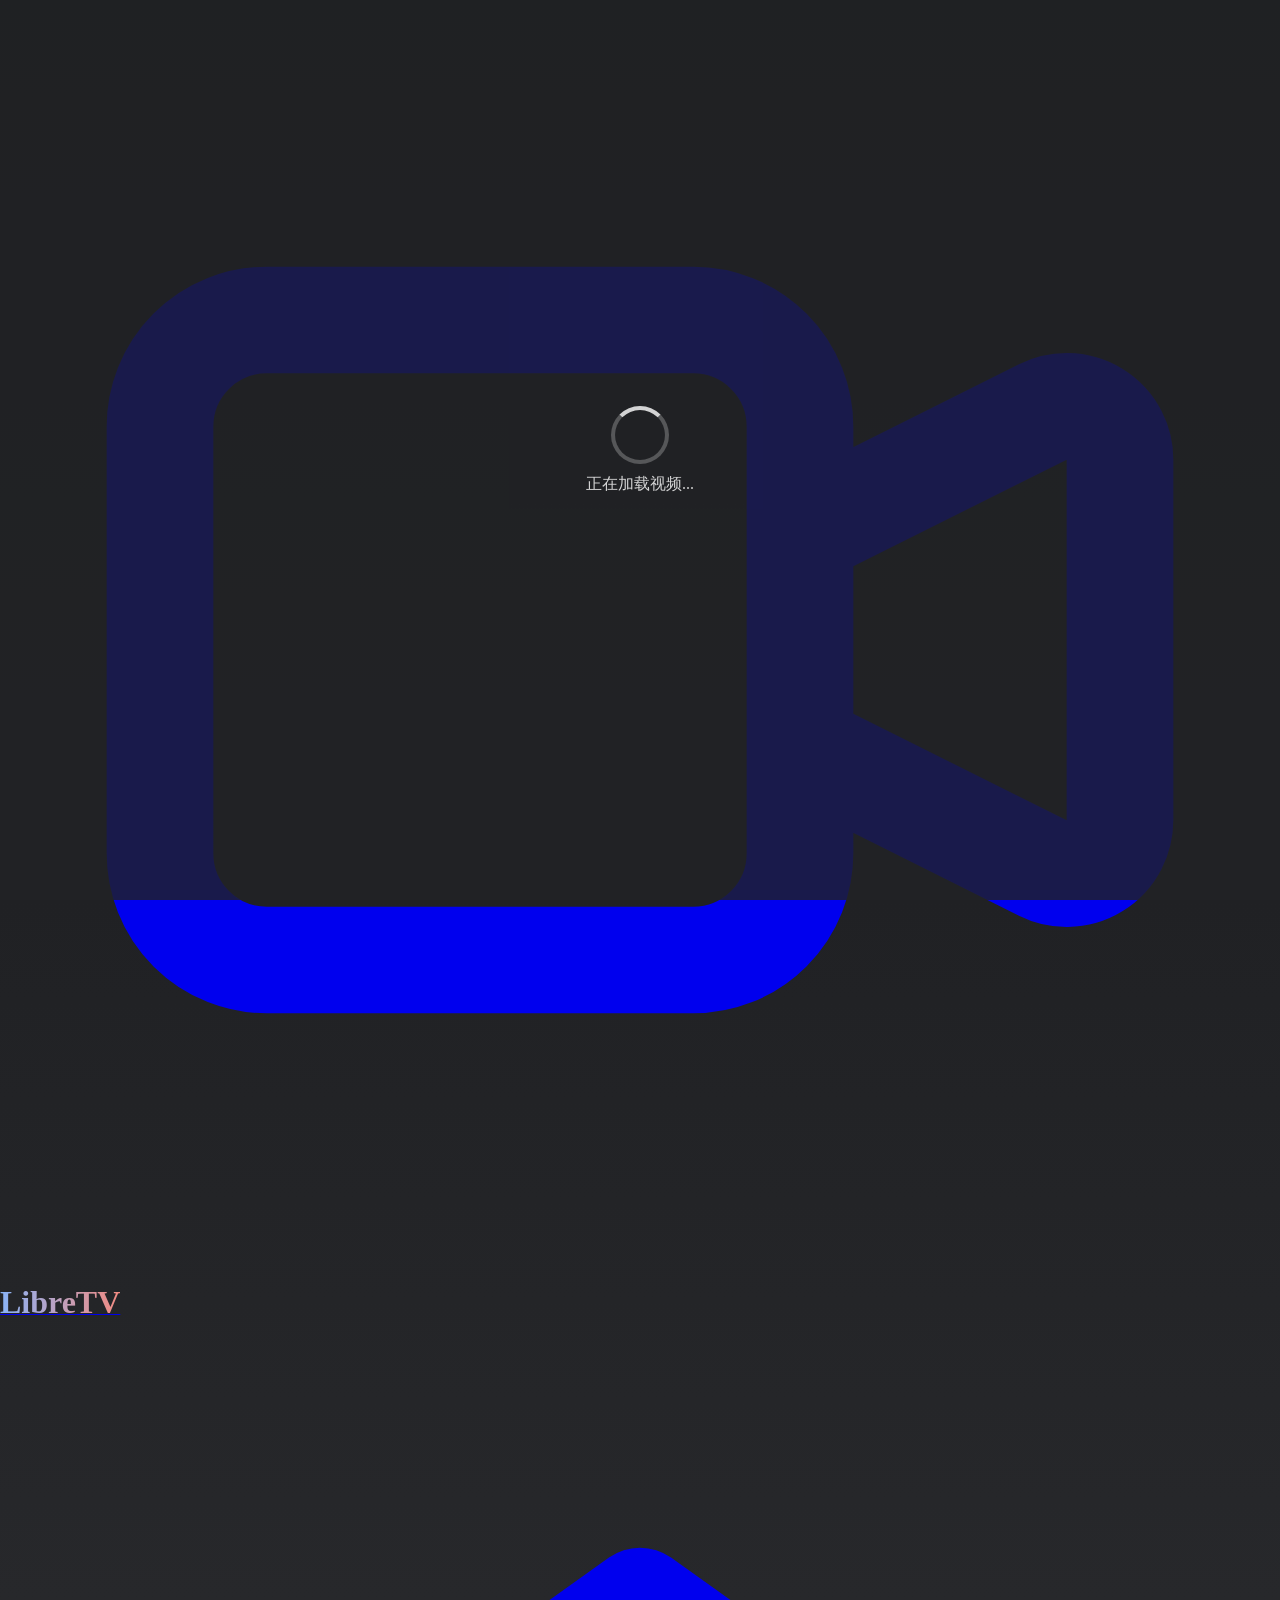
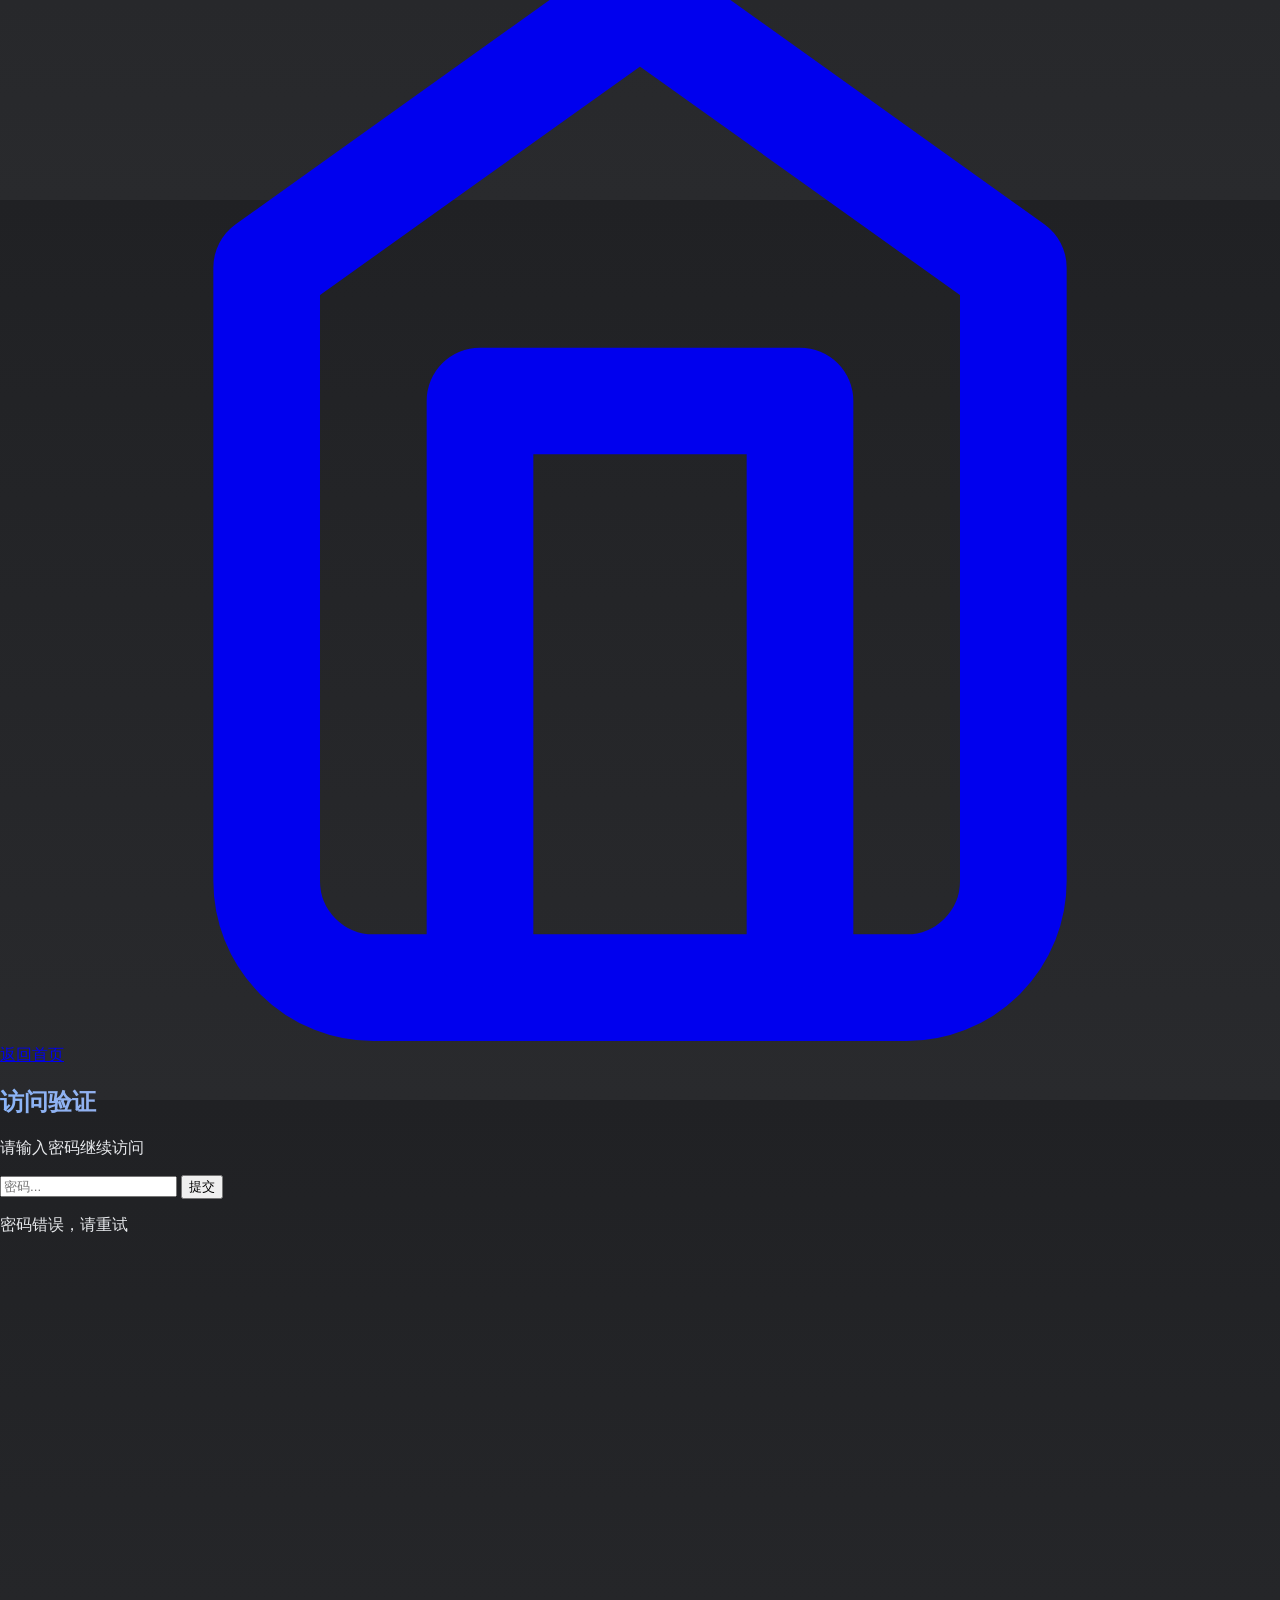
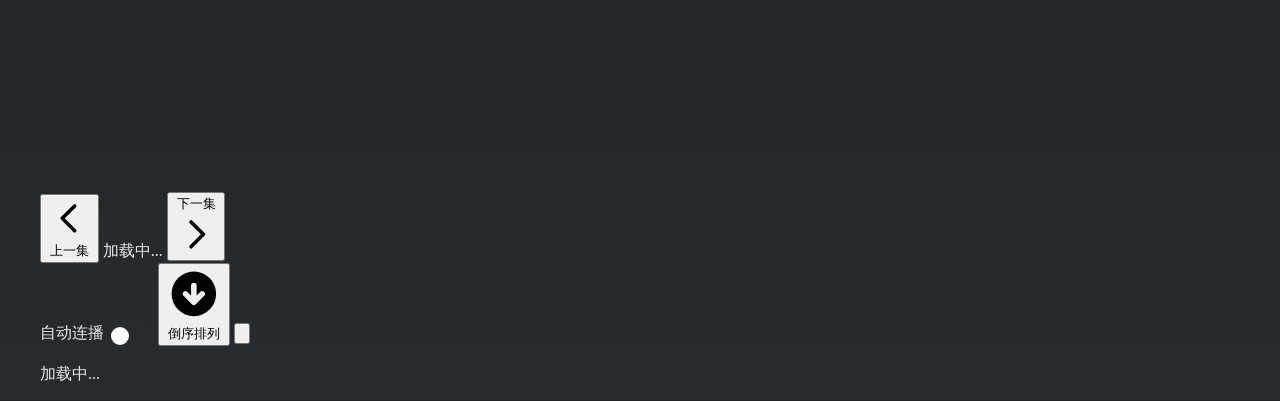
==== player.html @ 6b61e3d5 "merge: 合并 205250510" ====
<!DOCTYPE html>
<html lang="zh">

<head>
    <meta charset="UTF-8">
    <meta name="viewport" content="width=device-width, initial-scale=1.0">
    <title>LibreTV 播放器</title>

    <!-- Favicon -->
    <link rel="icon" href="https://images.icon-icons.com/38/PNG/512/retrotv_5520.png">
    <link rel="apple-touch-icon" href="https://images.icon-icons.com/38/PNG/512/retrotv_5520.png">
    <link rel="manifest" href="manifest.json">

    <script src="libs/tailwindcss.min.js"></script>
    <link rel="stylesheet" href="css/styles.css">
    <style>
        body,
        html {
            margin: 0;
            padding: 0;
            width: 100%;
            height: 100%;
            color: var(--text-color);
        }

        .player-container {
            width: 100%;
            max-width: 1200px;
            margin: 0 auto;
        }

        #player {
            width: 100%;
            height: 60vh;
            /* 视频播放器高度 */
        }

        .loading-container {
            position: absolute;
            top: 0;
            left: 0;
            right: 0;
            bottom: 0;
            display: flex;
            align-items: center;
            justify-content: center;
            background-color: var(--secondary-color);
            opacity: 0.8;
            color: white;
            z-index: 100;
            flex-direction: column;
        }

        .loading-spinner {
            width: 50px;
            height: 50px;
            border: 4px solid rgba(255, 255, 255, 0.3);
            border-radius: 50%;
            border-top-color: white;
            animation: spin 1s ease-in-out infinite;
            margin-bottom: 10px;
        }

        @keyframes spin {
            to {
                transform: rotate(360deg);
            }
        }

        .error-container {
            position: absolute;
            top: 0;
            left: 0;
            right: 0;
            bottom: 0;
            display: none;
            align-items: center;
            justify-content: center;
            background-color: var(--secondary-color);
            opacity: 0.8;
            color: white;
            z-index: 100;
            flex-direction: column;
            text-align: center;
            padding: 1rem;
        }

        .error-icon {
            font-size: 48px;
            margin-bottom: 10px;
        }

        .episode-active {
            background-color: #3b82f6 !important;
            border-color: #60a5fa !important;
        }

        .episode-grid {
            max-height: 30vh;
            overflow-y: auto;
            padding: 1rem 0;
        }

        .switch {
            position: relative;
            display: inline-block;
            width: 46px;
            height: 24px;
        }

        .switch input {
            opacity: 0;
            width: 0;
            height: 0;
        }

        .slider {
            position: absolute;
            cursor: pointer;
            top: 0;
            left: 0;
            right: 0;
            bottom: 0;
            background-color: var(--card-gradient-start);
            transition: .4s;
            border-radius: 24px;
        }

        .slider:before {
            position: absolute;
            content: "";
            height: 18px;
            width: 18px;
            left: 3px;
            bottom: 3px;
            background-color: white;
            transition: .4s;
            border-radius: 50%;
        }

        input:checked+.slider {
            background-color: var(--primary-color);
        }

        input:checked+.slider:before {
            transform: translateX(22px);
        }

        /* 添加快捷键提示样式 */
        .shortcut-hint {
            position: fixed;
            top: 50%;
            left: 50%;
            transform: translate(-50%, -50%);
            background-color: var(--secondary-color);
            opacity: 0.9;
            color: var(--text-color);
            padding: 1rem 2rem;
            border-radius: 0.5rem;
            font-size: 1.5rem;
            display: flex;
            align-items: center;
            gap: 0.5rem;
            z-index: 1000;
            opacity: 0;
            transition: opacity 0.3s ease;
        }

        .shortcut-hint.show {
            opacity: 1;
        }

        /* 原生全屏时，播放器容器铺满 */
        .player-container:-webkit-full-screen,
        .player-container:fullscreen {
            position: fixed;
            top: 0;
            left: 0;
            width: 100vw;
            height: 100vh;
            z-index: 10000;
            background-color: #000;
        }

        .player-container:-webkit-full-screen #player,
        .player-container:fullscreen #player {
            width: 100%;
            height: 100%;
        }
    </style>
</head>

<body class="page-bg">
    <header class="bg-[#111] p-4 flex items-center border-b border-[#333] gap-2 player-header">
        <div class="flex items-center min-w-0">
            <a href="/" class="flex items-center min-w-0">
                <svg class="w-8 h-8 mr-2 text-[#00ccff] logo-icon" fill="none" stroke="currentColor"
                    viewBox="0 0 24 24">
                    <path stroke-linecap="round" stroke-linejoin="round" stroke-width="2"
                        d="M15 10l4.553-2.276A1 1 0 0121 8.618v6.764a1 1 0 01-1.447.894L15 14M5 18h8a2 2 0 002-2V8a2 2 0 00-2-2H5a2 2 0 00-2 2v8a2 2 0 002 2z">
                    </path>
                </svg>
                <h1 class="text-xl font-bold gradient-text logo-text">LibreTV</h1>
            </a>
        </div>
        <h2 id="videoTitle"
            class="text-xl font-semibold flex-1 text-center overflow-x-auto whitespace-nowrap truncate custom-title-scroll">
        </h2>
        <a href="/"
            class="px-4 py-2 bg-[#222] hover:bg-[#333] border border-[#333] rounded-lg transition-colors flex items-center min-w-0 home-btn">
            <svg xmlns="http://www.w3.org/2000/svg" class="w-5 h-5 mr-1" viewBox="0 0 24 24" fill="none"
                stroke="currentColor" stroke-width="2" stroke-linecap="round" stroke-linejoin="round">
                <path d="M19 21V9.5l-7-5-7 5V21a2 2 0 0 0 2 2h10a2 2 0 0 0 2-2z" />
                <path d="M9 22V12h6v10" />
            </svg>
            <span class="home-btn-text">返回首页</span>
        </a>
    </header>

    <!-- 密码验证弹窗 -->
    <div id="passwordModal"
        class="fixed inset-0 bg-black/95 hidden items-center justify-center z-[65] transition-opacity duration-300">
        <div class="bg-[#111] p-8 rounded-lg w-11/12 max-w-md border border-[#333] max-h-[90vh] flex flex-col">
            <div class="flex justify-between items-center mb-6 flex-none">
                <h2 class="text-2xl font-bold gradient-text">访问验证</h2>
            </div>
            <div class="mb-6">
                <p class="text-gray-300 mb-4">请输入密码继续访问</p>
                <form id="passwordForm" onsubmit="handlePasswordSubmit(); return false;">
                    <input type="text" name="username" id="username" autocomplete="username" style="display:none"
                        tabindex="-1" aria-hidden="true">
                    <input type="password" id="passwordInput"
                        class="w-full bg-[#111] border border-[#333] text-white px-4 py-3 rounded-lg focus:outline-none focus:border-white transition-colors"
                        placeholder="密码..." autocomplete="new-password">
                    <button id="passwordSubmitBtn" type="submit"
                        class="mt-4 w-full bg-blue-600 hover:bg-blue-700 text-white px-4 py-2 rounded">提交</button>
                </form>
                <p id="passwordError" class="text-red-500 mt-2 hidden">密码错误，请重试</p>
            </div>
        </div>
    </div>

    <main class="container mx-auto px-4 py-4">
        <!-- 视频播放区 -->
        <div id="playerContainer" class="player-container">
            <div class="relative">
                <div id="player"></div>
                <div class="loading-container" id="loading">
                    <div class="loading-spinner"></div>
                    <div>正在加载视频...</div>
                </div>
                <div class="error-container" id="error">
                    <div class="error-icon">⚠️</div>
                    <div id="error-message">视频加载失败</div>
                    <div style="margin-top: 10px; font-size: 14px; color: #aaa;">请尝试其他视频源或稍后重试</div>
                </div>
            </div>
        </div>

        <!-- 集数导航 -->
        <div class="player-container">
            <div class="flex justify-between items-center my-4">
                <button onclick="playPreviousEpisode()" id="prevButton"
                    class="px-4 py-2 bg-[var(--card-gradient-start)] hover:bg-[var(--card-gradient-end)] border border-[var(--border-color)] rounded-lg transition-colors">
                    <svg class="w-5 h-5 inline-block" fill="none" stroke="currentColor" viewBox="0 0 24 24">
                        <path stroke-linecap="round" stroke-linejoin="round" stroke-width="2" d="M15 19l-7-7 7-7">
                        </path>
                    </svg>
                    上一集
                </button>
                <span class="text-gray-400" id="episodeInfo">加载中...</span>
                <button onclick="playNextEpisode()" id="nextButton"
                    class="px-4 py-2 bg-[var(--card-gradient-start)] hover:bg-[var(--card-gradient-end)] border border-[var(--border-color)] rounded-lg transition-colors">
                    下一集
                    <svg class="w-5 h-5 inline-block" fill="none" stroke="currentColor" viewBox="0 0 24 24">
                        <path stroke-linecap="round" stroke-linejoin="round" stroke-width="2" d="M9 5l7 7-7 7"></path>
                    </svg>
                </button>
            </div>
        </div>

        <!-- 添加自动播放开关和排序按钮 -->
        <div class="player-container">
            <div class="flex justify-end items-center mb-4 gap-2">
                <span class="text-gray-400 text-sm">自动连播</span>
                <label class="switch">
                    <input type="checkbox" id="autoplayToggle">
                    <span class="slider"></span>
                </label>
                <button onclick="toggleEpisodeOrder()"
                    class="ml-4 px-4 py-2 bg-gradient-to-r from-indigo-500 via-purple-500 to-pink-500 text-white font-semibold rounded-full shadow-lg hover:shadow-xl transition-all duration-300 flex items-center justify-center space-x-2">
                    <svg xmlns="http://www.w3.org/2000/svg" class="h-5 w-5" id="orderIcon" viewBox="0 0 20 20"
                        fill="currentColor">
                        <path fill-rule="evenodd"
                            d="M10 18a8 8 0 100-16 8 8 0 000 16zm1-11a1 1 0 10-2 0v3.586L7.707 9.293a1 1 0 00-1.414 1.414l3 3a1 1 0 001.414 0l3-3a1 1 0 00-1.414-1.414L11 10.586V7z"
                            clip-rule="evenodd" />
                    </svg>
                    <span id="orderText">倒序排列</span>
                </button>
                <button id="lockToggle" onclick="toggleControlsLock()" title="锁定控制"
                    class="px-2 py-1 bg-[#333] hover:bg-[#444] text-white rounded-full transition">
                    <svg id="lockIcon" class="w-5 h-5" fill="none" stroke="currentColor" viewBox="0 0 24 24">
                        <!-- 默认状态：未锁图标 -->
                        <path stroke-linecap="round" stroke-linejoin="round" stroke-width="2"
                            d="M15 11V7a3 3 0 00-6 0v4m-3 4h12v6H6v-6z" />
                    </svg>
                </button>
            </div>
        </div>

        <!-- 集数网格 -->
        <div class="player-container">
            <div class="episode-grid p-4 rounded-lg bg-[#191919]" id="episodesGrid">
                <div class="grid grid-cols-2 sm:grid-cols-4 md:grid-cols-6 lg:grid-cols-8 gap-2" id="episodesList">
                    <!-- 集数将在这里动态加载 -->
                    <div class="col-span-full text-center text-gray-400 py-8">加载中...</div>
                </div>
            </div>
        </div>
    </main>

    <!-- 添加快捷键提示元素 -->
    <div class="shortcut-hint" id="shortcutHint">
        <svg class="w-6 h-6" fill="none" stroke="currentColor" viewBox="0 0 24 24" id="shortcutIcon">
            <path stroke-linecap="round" stroke-linejoin="round" stroke-width="2" d="M15 19l-7-7 7-7"></path>
        </svg>
        <span id="shortcutText"></span>
    </div>

    <!-- 引入纯 JS sha256（HTTP 下依然可用） -->
    <script src="libs/sha256.min.js"></script>
    <script>
        // 保存原始 js‑sha256 实现，避免被 password.js 覆盖
        window._jsSha256 = window.sha256;
    </script>

    <script src="libs/hls.min.js" crossorigin="anonymous"></script>
    <script src="libs/DPlayer.min.js" crossorigin="anonymous"></script>

    <script src="js/config.js"></script>
    <script src="js/password.js"></script>

    <script>
        // 创建全局环境变量对象
        window.__ENV__ = window.__ENV__ || {};

        // 注入服务器端环境变量 (将由服务器端替换)
        // PASSWORD 变量将在这里被服务器端注入
        window.__ENV__.PASSWORD = "{{PASSWORD}}";

        // =================================
        // ============== PLAYER ==========
        // =================================
        // 全局变量
        let currentVideoTitle = '';
        let currentEpisodeIndex = 0;
        let currentEpisodes = [];
        let episodesReversed = false;
        let dp = null;
        let currentHls = null; // 跟踪当前HLS实例
        let autoplayEnabled = true; // 默认开启自动连播
        let isUserSeeking = false; // 跟踪用户是否正在拖动进度条
        let videoHasEnded = false; // 跟踪视频是否已经自然结束
        let userClickedPosition = null; // 记录用户点击的位置
        let shortcutHintTimeout = null; // 用于控制快捷键提示显示时间
        let adFilteringEnabled = true; // 默认开启广告过滤
        let progressSaveInterval = null; // 定期保存进度的计时器

        // 页面加载
        document.addEventListener('DOMContentLoaded', function () {
            // 先检查用户是否已通过密码验证
            if (!isPasswordVerified()) {
                // 隐藏加载提示
                document.getElementById('loading').style.display = 'none';
                return;
            }

            initializePageContent();
        });

        // 监听密码验证成功事件
        document.addEventListener('passwordVerified', () => {
            document.getElementById('loading').style.display = 'block';

            initializePageContent();
        });

        // 初始化页面内容
        function initializePageContent() {
            // 解析URL参数
            const urlParams = new URLSearchParams(window.location.search);
            const videoUrl = urlParams.get('url');
            const title = urlParams.get('title');
            const sourceCode = urlParams.get('source_code');
            let index = parseInt(urlParams.get('index') || '0');
            const episodesList = urlParams.get('episodes'); // 新增：从URL获取集数信息

            // 从localStorage获取数据
            currentVideoTitle = title || localStorage.getItem('currentVideoTitle') || '未知视频';
            currentEpisodeIndex = index;

            // 设置自动连播开关状态
            autoplayEnabled = localStorage.getItem('autoplayEnabled') !== 'false'; // 默认为true
            document.getElementById('autoplayToggle').checked = autoplayEnabled;

            // 获取广告过滤设置
            adFilteringEnabled = localStorage.getItem(PLAYER_CONFIG.adFilteringStorage) !== 'false'; // 默认为true

            // 监听自动连播开关变化
            document.getElementById('autoplayToggle').addEventListener('change', function (e) {
                autoplayEnabled = e.target.checked;
                localStorage.setItem('autoplayEnabled', autoplayEnabled);
            });

            // 优先使用URL传递的集数信息，否则从localStorage获取
            try {
                if (episodesList) {
                    // 如果URL中有集数数据，优先使用它
                    currentEpisodes = JSON.parse(decodeURIComponent(episodesList));
                    console.log('从URL恢复集数信息:', currentEpisodes.length);
                } else {
                    // 否则从localStorage获取
                    currentEpisodes = JSON.parse(localStorage.getItem('currentEpisodes') || '[]');
                    console.log('从localStorage恢复集数信息:', currentEpisodes.length);
                }

                // 检查集数索引是否有效，如果无效则调整为0
                if (index < 0 || (currentEpisodes.length > 0 && index >= currentEpisodes.length)) {
                    console.warn(`无效的剧集索引 ${index}，调整为范围内的值`);

                    // 如果索引太大，则使用最大有效索引
                    if (index >= currentEpisodes.length && currentEpisodes.length > 0) {
                        index = currentEpisodes.length - 1;
                    } else {
                        index = 0;
                    }

                    // 更新URL以反映修正后的索引
                    const newUrl = new URL(window.location.href);
                    newUrl.searchParams.set('index', index);
                    window.history.replaceState({}, '', newUrl);
                }

                // 更新当前索引为验证过的值
                currentEpisodeIndex = index;

                episodesReversed = localStorage.getItem('episodesReversed') === 'true';
            } catch (e) {
                console.error('获取集数信息失败:', e);
                currentEpisodes = [];
                currentEpisodeIndex = 0;
                episodesReversed = false;
            }

            // 设置页面标题
            document.title = currentVideoTitle + ' - LibreTV播放器';
            document.getElementById('videoTitle').textContent = currentVideoTitle;

            // 初始化播放器
            if (videoUrl) {
                initPlayer(videoUrl, sourceCode);

                // 尝试从URL参数中恢复播放位置
                const position = urlParams.get('position');
                if (position) {
                    setTimeout(() => {
                        if (dp && dp.video) {
                            const positionNum = parseInt(position);
                            if (!isNaN(positionNum) && positionNum > 0) {
                                dp.seek(positionNum);
                                showPositionRestoreHint(positionNum);
                            }
                        }
                    }, 1500);
                }
            } else {
                showError('无效的视频链接');
            }

            // 更新集数信息
            updateEpisodeInfo();

            // 渲染集数列表
            renderEpisodes();

            // 更新按钮状态
            updateButtonStates();

            // 更新排序按钮状态
            updateOrderButton();

            // 添加对进度条的监听，确保点击准确跳转
            setTimeout(() => {
                setupProgressBarPreciseClicks();
            }, 1000);

            // 添加键盘快捷键事件监听
            document.addEventListener('keydown', handleKeyboardShortcuts);

            // 添加页面离开事件监听，保存播放位置
            window.addEventListener('beforeunload', saveCurrentProgress);

            // 新增：页面隐藏（切后台/切标签）时也保存
            document.addEventListener('visibilitychange', function () {
                if (document.visibilityState === 'hidden') {
                    saveCurrentProgress();
                }
            });

            // 新增：视频暂停时也保存
            // 需确保 dp.video 已初始化
            const waitForVideo = setInterval(() => {
                if (dp && dp.video) {
                    dp.video.addEventListener('pause', saveCurrentProgress);

                    // 新增：播放进度变化时节流保存
                    let lastSave = 0;
                    dp.video.addEventListener('timeupdate', function () {
                        const now = Date.now();
                        if (now - lastSave > 5000) { // 每5秒最多保存一次
                            saveCurrentProgress();
                            lastSave = now;
                        }
                    });

                    clearInterval(waitForVideo);
                }
            }, 200);
        }

        // 处理键盘快捷键
        function handleKeyboardShortcuts(e) {
            // 忽略输入框中的按键事件
            if (e.target.tagName === 'INPUT' || e.target.tagName === 'TEXTAREA') return;

            // Alt + 左箭头 = 上一集
            if (e.altKey && e.key === 'ArrowLeft') {
                if (currentEpisodeIndex > 0) {
                    playPreviousEpisode();
                    showShortcutHint('上一集', 'left');
                    e.preventDefault();
                }
            }

            // Alt + 右箭头 = 下一集
            if (e.altKey && e.key === 'ArrowRight') {
                if (currentEpisodeIndex < currentEpisodes.length - 1) {
                    playNextEpisode();
                    showShortcutHint('下一集', 'right');
                    e.preventDefault();
                }
            }
        }

        // 显示快捷键提示
        function showShortcutHint(text, direction) {
            const hintElement = document.getElementById('shortcutHint');
            const textElement = document.getElementById('shortcutText');
            const iconElement = document.getElementById('shortcutIcon');

            // 清除之前的超时
            if (shortcutHintTimeout) {
                clearTimeout(shortcutHintTimeout);
            }

            // 设置文本和图标方向
            textElement.textContent = text;

            if (direction === 'left') {
                iconElement.innerHTML = '<path stroke-linecap="round" stroke-linejoin="round" stroke-width="2" d="M15 19l-7-7 7-7"></path>';
            } else {
                iconElement.innerHTML = '<path stroke-linecap="round" stroke-linejoin="round" stroke-width="2" d="M9 5l7 7-7 7"></path>';
            }

            // 显示提示
            hintElement.classList.add('show');

            // 两秒后隐藏
            shortcutHintTimeout = setTimeout(() => {
                hintElement.classList.remove('show');
            }, 2000);
        }

        // 初始化播放器
        function initPlayer(videoUrl, sourceCode) {
            if (!videoUrl) return;

            // 配置HLS.js选项
            const hlsConfig = {
                debug: false,
                loader: adFilteringEnabled ? CustomHlsJsLoader : Hls.DefaultConfig.loader,
                enableWorker: true,
                lowLatencyMode: false,
                backBufferLength: 90,
                maxBufferLength: 30,
                maxMaxBufferLength: 60,
                maxBufferSize: 30 * 1000 * 1000,
                maxBufferHole: 0.5,
                fragLoadingMaxRetry: 6,
                fragLoadingMaxRetryTimeout: 64000,
                fragLoadingRetryDelay: 1000,
                manifestLoadingMaxRetry: 3,
                manifestLoadingRetryDelay: 1000,
                levelLoadingMaxRetry: 4,
                levelLoadingRetryDelay: 1000,
                startLevel: -1,
                abrEwmaDefaultEstimate: 500000,
                abrBandWidthFactor: 0.95,
                abrBandWidthUpFactor: 0.7,
                abrMaxWithRealBitrate: true,
                stretchShortVideoTrack: true,
                appendErrorMaxRetry: 5,  // 增加尝试次数
                liveSyncDurationCount: 3,
                liveDurationInfinity: false
            };

            // 创建DPlayer实例
            dp = new DPlayer({
                container: document.getElementById('player'),
                autoplay: true,
                theme: 'var(--primary-color)',
                preload: 'auto',
                loop: false,
                lang: 'zh-cn',
                hotkey: true,        // 启用键盘控制，包括空格暂停/播放、方向键控制进度和音量
                mutex: true,
                volume: 0.7,
                screenshot: true,                // 启用截图功能
                preventClickToggle: false,       // 允许点击视频切换播放/暂停
                airplay: true,                   // 在Safari中启用AirPlay功能
                chromecast: true,                // 启用Chromecast投屏功能
                contextmenu: [                   // 自定义右键菜单
                    {
                        text: '关于 LibreTV',
                        link: 'https://github.com/bestzwei/LibreTV'
                    },
                    {
                        text: '问题反馈',
                        click: (player) => {
                            window.open('https://github.com/bestzwei/LibreTV/issues', '_blank');
                        }
                    }
                ],
                video: {
                    url: videoUrl,
                    type: 'hls',
                    pic: 'image/nomedia.png', // 设置视频封面图
                    customType: {
                        hls: function (video, player) {
                            // 清理之前的HLS实例
                            if (currentHls && currentHls.destroy) {
                                try {
                                    currentHls.destroy();
                                } catch (e) {
                                    console.warn('销毁旧HLS实例出错:', e);
                                }
                            }

                            // 创建新的HLS实例
                            const hls = new Hls(hlsConfig);
                            currentHls = hls;

                            // 跟踪是否已经显示错误
                            let errorDisplayed = false;
                            // 跟踪是否有错误发生
                            let errorCount = 0;
                            // 跟踪视频是否开始播放
                            let playbackStarted = false;
                            // 跟踪视频是否出现bufferAppendError
                            let bufferAppendErrorCount = 0;

                            // 监听视频播放事件
                            video.addEventListener('playing', function () {
                                playbackStarted = true;
                                document.getElementById('loading').style.display = 'none';
                                document.getElementById('error').style.display = 'none';
                            });

                            // 监听视频进度事件
                            video.addEventListener('timeupdate', function () {
                                if (video.currentTime > 1) {
                                    // 视频进度超过1秒，隐藏错误（如果存在）
                                    document.getElementById('error').style.display = 'none';
                                }
                            });

                            hls.loadSource(video.src);
                            hls.attachMedia(video);

                            // enable airplay, from https://github.com/video-dev/hls.js/issues/5989
                            const source = document.createElement('source');
                            source.src = videoUrl;
                            video.appendChild(source);
                            video.disableRemotePlayback = false;

                            hls.on(Hls.Events.MANIFEST_PARSED, function () {
                                video.play().catch(e => {
                                    console.warn('自动播放被阻止:', e);
                                });
                            });

                            hls.on(Hls.Events.ERROR, function (event, data) {
                                console.log('HLS事件:', event, '数据:', data);

                                // 增加错误计数
                                errorCount++;

                                // 处理bufferAppendError
                                if (data.details === 'bufferAppendError') {
                                    bufferAppendErrorCount++;
                                    console.warn(`bufferAppendError 发生 ${bufferAppendErrorCount} 次`);

                                    // 如果视频已经开始播放，则忽略这个错误
                                    if (playbackStarted) {
                                        console.log('视频已在播放中，忽略bufferAppendError');
                                        return;
                                    }

                                    // 如果出现多次bufferAppendError但视频未播放，尝试恢复
                                    if (bufferAppendErrorCount >= 3) {
                                        hls.recoverMediaError();
                                    }
                                }

                                // 如果是致命错误，且视频未播放
                                if (data.fatal && !playbackStarted) {
                                    console.error('致命HLS错误:', data);

                                    // 尝试恢复错误
                                    switch (data.type) {
                                        case Hls.ErrorTypes.NETWORK_ERROR:
                                            console.log("尝试恢复网络错误");
                                            hls.startLoad();
                                            break;
                                        case Hls.ErrorTypes.MEDIA_ERROR:
                                            console.log("尝试恢复媒体错误");
                                            hls.recoverMediaError();
                                            break;
                                        default:
                                            // 仅在多次恢复尝试后显示错误
                                            if (errorCount > 3 && !errorDisplayed) {
                                                errorDisplayed = true;
                                                showError('视频加载失败，可能是格式不兼容或源不可用');
                                            }
                                            break;
                                    }
                                }
                            });

                            // 监听分段加载事件
                            hls.on(Hls.Events.FRAG_LOADED, function () {
                                document.getElementById('loading').style.display = 'none';
                            });

                            // 监听级别加载事件
                            hls.on(Hls.Events.LEVEL_LOADED, function () {
                                document.getElementById('loading').style.display = 'none';
                            });
                        }
                    }
                }
            });
            // 全屏模式下锁定横屏
            dp.on('fullscreen', () => {
                if (window.screen.orientation && window.screen.orientation.lock) {
                    window.screen.orientation.lock('landscape')
                        .then(() => {
                            console.log('屏幕已锁定为横向模式');
                        })
                        .catch((error) => {
                            console.warn('无法锁定屏幕方向，请手动旋转设备:', error);
                        });
                } else {
                    console.warn('当前浏览器不支持锁定屏幕方向，请手动旋转设备。');
                }
            });

            // 全屏取消时解锁屏幕方向
            dp.on('fullscreen_cancel', () => {
                if (window.screen.orientation && window.screen.orientation.unlock) {
                    window.screen.orientation.unlock();
                }
            });

            dp.on('loadedmetadata', function () {
                document.getElementById('loading').style.display = 'none';
                videoHasEnded = false; // 视频加载时重置结束标志

                // 视频加载完成后重新设置进度条点击监听
                setupProgressBarPreciseClicks();

                // 视频加载成功后，在稍微延迟后将其添加到观看历史
                setTimeout(saveToHistory, 3000);

                // 启动定期保存播放进度
                startProgressSaveInterval();
            });

            dp.on('error', function () {
                // 检查视频是否已经在播放
                if (dp.video && dp.video.currentTime > 1) {
                    console.log('发生错误，但视频已在播放中，忽略');
                    return;
                }
                showError('视频播放失败，请检查视频源或网络连接');
            });

            // 添加移动端长按两倍速播放功能
            setupLongPressSpeedControl();

            // 添加seeking和seeked事件监听器，以检测用户是否在拖动进度条
            dp.on('seeking', function () {
                isUserSeeking = true;
                videoHasEnded = false; // 重置视频结束标志

                // 如果是用户通过点击进度条设置的位置，确保准确跳转
                if (userClickedPosition !== null && dp.video) {
                    // 确保用户的点击位置被正确应用，避免自动跳至视频末尾
                    const clickedTime = userClickedPosition;

                    // 防止跳转到视频结尾
                    if (Math.abs(dp.video.duration - clickedTime) < 0.5) {
                        // 如果点击的位置非常接近结尾，稍微减少一点时间
                        dp.video.currentTime = Math.max(0, clickedTime - 0.5);
                    } else {
                        dp.video.currentTime = clickedTime;
                    }

                    // 清除记录的位置
                    setTimeout(() => {
                        userClickedPosition = null;
                    }, 200);
                }
            });

            // 改进seeked事件处理
            dp.on('seeked', function () {
                // 如果视频跳转到了非常接近结尾的位置(小于0.3秒)，且不是自然播放到此处
                if (dp.video && dp.video.duration > 0) {
                    const timeFromEnd = dp.video.duration - dp.video.currentTime;
                    if (timeFromEnd < 0.3 && isUserSeeking) {
                        // 将播放时间往回移动一点点，避免触发结束事件
                        dp.video.currentTime = Math.max(0, dp.video.currentTime - 1);
                    }
                }

                // 延迟重置seeking标志，以便于区分自然播放结束和用户拖拽
                setTimeout(() => {
                    isUserSeeking = false;
                }, 200);
            });

            // 修改视频结束事件监听器，添加额外检查
            dp.on('ended', function () {
                videoHasEnded = true; // 标记视频已自然结束

                // 视频已播放完，清除播放进度记录
                clearVideoProgress();

                // 如果启用了自动连播，并且有下一集可播放，则自动播放下一集
                if (autoplayEnabled && currentEpisodeIndex < currentEpisodes.length - 1) {
                    console.log('视频播放结束，自动播放下一集');
                    // 稍长延迟以确保所有事件处理完成
                    setTimeout(() => {
                        // 确认不是因为用户拖拽导致的假结束事件
                        if (videoHasEnded && !isUserSeeking) {
                            playNextEpisode();
                            videoHasEnded = false; // 重置标志
                        }
                    }, 1000);
                } else {
                    console.log('视频播放结束，无下一集或未启用自动连播');
                }
            });

            // 添加事件监听以检测近视频末尾的点击拖动
            dp.on('timeupdate', function () {
                if (dp.video && dp.duration > 0) {
                    // 如果视频接近结尾但不是自然播放到结尾，重置自然结束标志
                    if (isUserSeeking && dp.video.currentTime > dp.video.duration * 0.95) {
                        videoHasEnded = false;
                    }
                }
            });

            // 10秒后如果仍在加载，但不立即显示错误
            setTimeout(function () {
                // 如果视频已经播放开始，则不显示错误
                if (dp && dp.video && dp.video.currentTime > 0) {
                    return;
                }

                if (document.getElementById('loading').style.display !== 'none') {
                    document.getElementById('loading').innerHTML = `
                        <div class="loading-spinner"></div>
                        <div>视频加载时间较长，请耐心等待...</div>
                        <div style="font-size: 12px; color: #aaa; margin-top: 10px;">如长时间无响应，请尝试其他视频源</div>
                    `;
                }
            }, 10000);

            // 绑定原生全屏：DPlayer 触发全屏时调用 requestFullscreen
            (function () {
                const fsContainer = document.getElementById('playerContainer');
                dp.on('fullscreen', () => {
                    if (fsContainer.requestFullscreen) {
                        fsContainer.requestFullscreen().catch(err => console.warn('原生全屏失败:', err));
                    }
                });
                dp.on('fullscreen_cancel', () => {
                    if (document.fullscreenElement) {
                        document.exitFullscreen();
                    }
                });
            })();
        }

        // 自定义M3U8 Loader用于过滤广告
        class CustomHlsJsLoader extends Hls.DefaultConfig.loader {
            constructor(config) {
                super(config);
                const load = this.load.bind(this);
                this.load = function (context, config, callbacks) {
                    // 拦截manifest和level请求
                    if (context.type === 'manifest' || context.type === 'level') {
                        const onSuccess = callbacks.onSuccess;
                        callbacks.onSuccess = function (response, stats, context) {
                            // 如果是m3u8文件，处理内容以移除广告分段
                            if (response.data && typeof response.data === 'string') {
                                // 过滤掉广告段 - 实现更精确的广告过滤逻辑
                                response.data = filterAdsFromM3U8(response.data, true);
                            }
                            return onSuccess(response, stats, context);
                        };
                    }
                    // 执行原始load方法
                    load(context, config, callbacks);
                };
            }
        }

        // M3U8清单广告过滤函数
        function filterAdsFromM3U8(m3u8Content, strictMode = false) {
            if (!m3u8Content) return '';

            // 按行分割M3U8内容
            const lines = m3u8Content.split('\n');
            const filteredLines = [];

            for (let i = 0; i < lines.length; i++) {
                const line = lines[i];

                // 只过滤#EXT-X-DISCONTINUITY标识
                if (!line.includes('#EXT-X-DISCONTINUITY')) {
                    filteredLines.push(line);
                }
            }

            return filteredLines.join('\n');
        }


        // 显示错误
        function showError(message) {
            // 在视频已经播放的情况下不显示错误
            if (dp && dp.video && dp.video.currentTime > 1) {
                console.log('忽略错误:', message);
                return;
            }

            document.getElementById('loading').style.display = 'none';
            document.getElementById('error').style.display = 'flex';
            document.getElementById('error-message').textContent = message;
        }

        // 更新集数信息
        function updateEpisodeInfo() {
            if (currentEpisodes.length > 0) {
                document.getElementById('episodeInfo').textContent = `第 ${currentEpisodeIndex + 1}/${currentEpisodes.length} 集`;
            } else {
                document.getElementById('episodeInfo').textContent = '无集数信息';
            }
        }

        // 更新按钮状态
        function updateButtonStates() {
            const prevButton = document.getElementById('prevButton');
            const nextButton = document.getElementById('nextButton');

            // 处理上一集按钮
            if (currentEpisodeIndex > 0) {
                prevButton.classList.remove('bg-gray-700', 'cursor-not-allowed');
                prevButton.classList.add('bg-[#222]', 'hover:bg-[#333]');
                prevButton.removeAttribute('disabled');
            } else {
                prevButton.classList.add('bg-gray-700', 'cursor-not-allowed');
                prevButton.classList.remove('bg-[#222]', 'hover:bg-[#333]');
                prevButton.setAttribute('disabled', '');
            }

            // 处理下一集按钮
            if (currentEpisodeIndex < currentEpisodes.length - 1) {
                nextButton.classList.remove('bg-gray-700', 'cursor-not-allowed');
                nextButton.classList.add('bg-[#222]', 'hover:bg-[#333]');
                nextButton.removeAttribute('disabled');
            } else {
                nextButton.classList.add('bg-gray-700', 'cursor-not-allowed');
                nextButton.classList.remove('bg-[#222]', 'hover:bg-[#333]');
                nextButton.setAttribute('disabled', '');
            }
        }

        // 渲染集数按钮
        function renderEpisodes() {
            const episodesList = document.getElementById('episodesList');
            if (!episodesList) return;

            if (!currentEpisodes || currentEpisodes.length === 0) {
                episodesList.innerHTML = '<div class="col-span-full text-center text-gray-400 py-8">没有可用的集数</div>';
                return;
            }

            const episodes = episodesReversed ? [...currentEpisodes].reverse() : currentEpisodes;
            let html = '';

            episodes.forEach((episode, index) => {
                // 根据倒序状态计算真实的剧集索引
                const realIndex = episodesReversed ? currentEpisodes.length - 1 - index : index;
                const isActive = realIndex === currentEpisodeIndex;

                html += `
                    <button id="episode-${realIndex}" 
                            onclick="playEpisode(${realIndex})" 
                            class="px-4 py-2 ${isActive ? 'episode-active' : 'bg-[#222] hover:bg-[#333]'} border ${isActive ? 'border-blue-500' : 'border-[#333]'} rounded-lg transition-colors text-center episode-btn">
                        第${realIndex + 1}集
                    </button>
                `;
            });

            episodesList.innerHTML = html;
        }

        // 播放指定集数
        function playEpisode(index) {
            // 确保index在有效范围内
            if (index < 0 || index >= currentEpisodes.length) {
                console.error(`无效的剧集索引: ${index}, 当前剧集数量: ${currentEpisodes.length}`);
                showToast(`无效的剧集索引: ${index + 1}，当前剧集总数: ${currentEpisodes.length}`);
                return;
            }

            // 保存当前播放进度（如果正在播放）
            if (dp && dp.video && !dp.video.paused && !videoHasEnded) {
                saveCurrentProgress();
            }

            // 清除进度保存计时器
            if (progressSaveInterval) {
                clearInterval(progressSaveInterval);
                progressSaveInterval = null;
            }

            // 首先隐藏之前可能显示的错误
            document.getElementById('error').style.display = 'none';
            // 显示加载指示器
            document.getElementById('loading').style.display = 'flex';
            document.getElementById('loading').innerHTML = `
                <div class="loading-spinner"></div>
                <div>正在加载视频...</div>
            `;

            const url = currentEpisodes[index];
            currentEpisodeIndex = index;
            videoHasEnded = false; // 重置视频结束标志

            // 获取当前URL参数，保留source参数
            const urlParams = new URLSearchParams(window.location.search);
            const sourceName = urlParams.get('source') || '';
            const sourceCode = urlParams.get('source_code') || '';

            // 更新URL，不刷新页面，保留source参数
            const newUrl = new URL(window.location.href);
            newUrl.searchParams.set('index', index);
            newUrl.searchParams.set('url', url);
            if (sourceName) {
                newUrl.searchParams.set('source', sourceName);
            }
            if (sourceCode) {
                newUrl.searchParams.set('source_code', sourceCode);
            }
            window.history.pushState({}, '', newUrl);

            // 更新播放器
            if (dp) {
                try {
                    dp.switchVideo({
                        url: url,
                        type: 'hls'
                    });

                    // 确保播放开始
                    const playPromise = dp.play();
                    if (playPromise !== undefined) {
                        playPromise.catch(error => {
                            console.warn('播放失败，尝试重新初始化:', error);
                            // 如果切换视频失败，重新初始化播放器
                            initPlayer(url, sourceCode);
                        });
                    }
                } catch (e) {
                    console.error('切换视频出错，尝试重新初始化:', e);
                    // 如果出错，重新初始化播放器
                    initPlayer(url, sourceCode);
                }
            } else {
                initPlayer(url, sourceCode);
            }

            // 更新UI
            updateEpisodeInfo();
            updateButtonStates();
            renderEpisodes();

            // 重置用户点击位置记录
            userClickedPosition = null;

            // 三秒后保存到历史记录
            setTimeout(() => saveToHistory(), 3000);
        }

        // 播放上一集
        function playPreviousEpisode() {
            if (currentEpisodeIndex > 0) {
                playEpisode(currentEpisodeIndex - 1);
            }
        }

        // 播放下一集
        function playNextEpisode() {
            if (currentEpisodeIndex < currentEpisodes.length - 1) {
                playEpisode(currentEpisodeIndex + 1);
            }
        }

        // 切换集数排序
        function toggleEpisodeOrder() {
            episodesReversed = !episodesReversed;

            // 保存到localStorage
            localStorage.setItem('episodesReversed', episodesReversed);

            // 重新渲染集数列表
            renderEpisodes();

            // 更新排序按钮
            updateOrderButton();
        }

        // 更新排序按钮状态
        function updateOrderButton() {
            const orderText = document.getElementById('orderText');
            const orderIcon = document.getElementById('orderIcon');

            if (orderText && orderIcon) {
                orderText.textContent = episodesReversed ? '正序排列' : '倒序排列';
                orderIcon.style.transform = episodesReversed ? 'rotate(180deg)' : '';
            }
        }

        // 设置进度条准确点击处理
        function setupProgressBarPreciseClicks() {
            // 查找DPlayer的进度条元素
            const progressBar = document.querySelector('.dplayer-bar-wrap');
            if (!progressBar || !dp || !dp.video) return;

            // 移除可能存在的旧事件监听器
            progressBar.removeEventListener('mousedown', handleProgressBarClick);

            // 添加新的事件监听器
            progressBar.addEventListener('mousedown', handleProgressBarClick);

            // 在移动端也添加触摸事件支持
            progressBar.removeEventListener('touchstart', handleProgressBarTouch);
            progressBar.addEventListener('touchstart', handleProgressBarTouch);

            console.log('进度条精确点击监听器已设置');
        }

        // 处理进度条点击
        function handleProgressBarClick(e) {
            if (!dp || !dp.video) return;

            // 计算点击位置相对于进度条的比例
            const rect = e.currentTarget.getBoundingClientRect();
            const percentage = (e.clientX - rect.left) / rect.width;

            // 计算点击位置对应的视频时间
            const duration = dp.video.duration;
            let clickTime = percentage * duration;

            // 处理视频接近结尾的情况
            if (duration - clickTime < 1) {
                // 如果点击位置非常接近结尾，稍微往前移一点
                clickTime = Math.min(clickTime, duration - 1.5);
                console.log(`进度条点击接近结尾，调整时间为 ${clickTime.toFixed(2)}/${duration.toFixed(2)}`);
            }

            // 记录用户点击的位置
            userClickedPosition = clickTime;

            // 输出调试信息
            console.log(`进度条点击: ${percentage.toFixed(4)}, 时间: ${clickTime.toFixed(2)}/${duration.toFixed(2)}`);

            // 阻止默认事件传播，避免DPlayer内部逻辑将视频跳至末尾
            e.stopPropagation();

            // 直接设置视频时间
            dp.seek(clickTime);
        }

        // 处理移动端触摸事件
        function handleProgressBarTouch(e) {
            if (!dp || !dp.video || !e.touches[0]) return;

            const touch = e.touches[0];
            const rect = e.currentTarget.getBoundingClientRect();
            const percentage = (touch.clientX - rect.left) / rect.width;

            const duration = dp.video.duration;
            let clickTime = percentage * duration;

            // 处理视频接近结尾的情况
            if (duration - clickTime < 1) {
                clickTime = Math.min(clickTime, duration - 1.5);
            }

            // 记录用户点击的位置
            userClickedPosition = clickTime;

            console.log(`进度条触摸: ${percentage.toFixed(4)}, 时间: ${clickTime.toFixed(2)}/${duration.toFixed(2)}`);

            e.stopPropagation();
            dp.seek(clickTime);
        }

        // 在播放器初始化后添加视频到历史记录
        function saveToHistory() {
            // 确保 currentEpisodes 非空
            if (!currentEpisodes || currentEpisodes.length === 0) {
                console.warn('没有可用的剧集列表，无法保存完整的历史记录');
            }

            // 尝试从URL中获取参数
            const urlParams = new URLSearchParams(window.location.search);
            const sourceName = urlParams.get('source') || '';
            const sourceCode = urlParams.get('source_code') || '';

            // 获取当前播放进度
            let currentPosition = 0;
            let videoDuration = 0;

            if (dp && dp.video) {
                currentPosition = dp.video.currentTime;
                videoDuration = dp.video.duration;
            }

            // 构建要保存的视频信息对象
            const videoInfo = {
                title: currentVideoTitle,
                // 创建基础URL，使用标题作为唯一标识符
                url: `player.html?title=${encodeURIComponent(currentVideoTitle)}&source=${encodeURIComponent(sourceName)}&source_code=${encodeURIComponent(sourceCode)}`,
                episodeIndex: currentEpisodeIndex,
                sourceName: sourceName,
                timestamp: Date.now(),
                // 添加播放进度信息
                playbackPosition: currentPosition > 10 ? currentPosition : 0,
                duration: videoDuration,
                // 重要：保存完整的集数列表，确保进行深拷贝
                episodes: currentEpisodes && currentEpisodes.length > 0 ? [...currentEpisodes] : []
            };

            // 如果外部定义了addToViewingHistory函数，则调用它
            if (typeof addToViewingHistory === 'function') {
                addToViewingHistory(videoInfo);
                console.log(`已保存 "${currentVideoTitle}" 的历史记录, 集数数据: ${currentEpisodes.length}集`);
            } else {
                // 否则直接使用本地实现
                try {
                    const history = JSON.parse(localStorage.getItem('viewingHistory') || '[]');

                    // 检查是否已经存在相同标题的记录（同一视频的不同集数）
                    const existingIndex = history.findIndex(item => item.title === videoInfo.title);
                    if (existingIndex !== -1) {
                        // 存在则更新现有记录的集数、时间戳和URL
                        history[existingIndex].episodeIndex = currentEpisodeIndex;
                        history[existingIndex].timestamp = Date.now();
                        history[existingIndex].sourceName = sourceName
                        // 更新播放进度信息
                        history[existingIndex].playbackPosition = currentPosition > 10 ? currentPosition : history[existingIndex].playbackPosition;
                        history[existingIndex].duration = videoDuration || history[existingIndex].duration;
                        // 同时更新URL以保存当前的集数状态
                        history[existingIndex].url = window.location.href;
                        // 更新集数列表（如果有且与当前不同）
                        if (currentEpisodes && currentEpisodes.length > 0) {
                            // 检查是否需要更新集数数据（针对不同长度的集数列表）
                            if (!history[existingIndex].episodes ||
                                !Array.isArray(history[existingIndex].episodes) ||
                                history[existingIndex].episodes.length !== currentEpisodes.length) {
                                history[existingIndex].episodes = [...currentEpisodes]; // 深拷贝
                                console.log(`更新 "${currentVideoTitle}" 的剧集数据: ${currentEpisodes.length}集`);
                            }
                        }

                        // 移到最前面
                        const updatedItem = history.splice(existingIndex, 1)[0];
                        history.unshift(updatedItem);
                    } else {
                        // 添加新记录到最前面，但保存完整URL以便能直接打开到正确的集数
                        videoInfo.url = window.location.href;
                        console.log(`创建新的历史记录: "${currentVideoTitle}", ${currentEpisodes.length}集`);
                        history.unshift(videoInfo);
                    }

                    // 限制历史记录数量为50条
                    if (history.length > 50) history.splice(50);

                    localStorage.setItem('viewingHistory', JSON.stringify(history));
                } catch (e) {
                    console.error('保存观看历史失败:', e);
                }
            }
        }

        // 显示恢复位置提示
        function showPositionRestoreHint(position) {
            if (!position || position < 10) return;

            // 创建提示元素
            const hint = document.createElement('div');
            hint.className = 'position-restore-hint';
            hint.innerHTML = `
                <div class="hint-content">
                    已从 ${formatTime(position)} 继续播放
                </div>
            `;

            // 添加到播放器容器
            const playerContainer = document.querySelector('.player-container');
            playerContainer.appendChild(hint);

            // 显示提示
            setTimeout(() => {
                hint.classList.add('show');

                // 3秒后隐藏
                setTimeout(() => {
                    hint.classList.remove('show');
                    setTimeout(() => hint.remove(), 300);
                }, 3000);
            }, 100);
        }

        // 格式化时间为 mm:ss 格式
        function formatTime(seconds) {
            if (isNaN(seconds)) return '00:00';

            const minutes = Math.floor(seconds / 60);
            const remainingSeconds = Math.floor(seconds % 60);

            return `${minutes.toString().padStart(2, '0')}:${remainingSeconds.toString().padStart(2, '0')}`;
        }

        // 开始定期保存播放进度
        function startProgressSaveInterval() {
            // 清除可能存在的旧计时器
            if (progressSaveInterval) {
                clearInterval(progressSaveInterval);
            }

            // 每30秒保存一次播放进度
            progressSaveInterval = setInterval(saveCurrentProgress, 30000);
        }

        // 保存当前播放进度
        function saveCurrentProgress() {
            if (!dp || !dp.video) return;
            const currentTime = dp.video.currentTime;
            const duration = dp.video.duration;
            if (!duration || currentTime < 1) return;

            // 在localStorage中保存进度
            const progressKey = `videoProgress_${getVideoId()}`;
            const progressData = {
                position: currentTime,
                duration: duration,
                timestamp: Date.now()
            };
            try {
                localStorage.setItem(progressKey, JSON.stringify(progressData));
                // --- 新增：同步更新 viewingHistory 中的进度 ---
                try {
                    const historyRaw = localStorage.getItem('viewingHistory');
                    if (historyRaw) {
                        const history = JSON.parse(historyRaw);
                        // 用 title + 集数索引唯一标识
                        const idx = history.findIndex(item =>
                            item.title === currentVideoTitle &&
                            (item.episodeIndex === undefined || item.episodeIndex === currentEpisodeIndex)
                        );
                        if (idx !== -1) {
                            // 只在进度有明显变化时才更新，减少写入
                            if (
                                Math.abs((history[idx].playbackPosition || 0) - currentTime) > 2 ||
                                Math.abs((history[idx].duration || 0) - duration) > 2
                            ) {
                                history[idx].playbackPosition = currentTime;
                                history[idx].duration = duration;
                                history[idx].timestamp = Date.now();
                                localStorage.setItem('viewingHistory', JSON.stringify(history));
                            }
                        }
                    }
                } catch (e) {
                    // 忽略 viewingHistory 更新错误
                }
            } catch (e) {
                console.error('保存播放进度失败', e);
            }
        }

        // 设置移动端长按两倍速播放功能
        function setupLongPressSpeedControl() {
            if (!dp || !dp.video) return;

            const playerElement = document.getElementById('player');
            let longPressTimer = null;
            let originalPlaybackRate = 1.0;
            let isLongPress = false;

            // 显示快速提示
            function showSpeedHint(speed) {
                showShortcutHint(`${speed}倍速`, 'right');
            }

            // 禁用右键
            playerElement.oncontextmenu = () => {
                // 检测是否为移动设备
                const isMobile = /Android|webOS|iPhone|iPad|iPod|BlackBerry|IEMobile|Opera Mini/i.test(navigator.userAgent);

                // 只在移动设备上禁用右键
                if (isMobile) {
                    document.querySelector(".dplayer-menu").style.display = "none";
                    document.querySelector(".dplayer-mask").style.display = "none";
                    return false;
                }
                return true; // 在桌面设备上允许右键菜单
            };

            // 触摸开始事件
            playerElement.addEventListener('touchstart', function (e) {
                // 检查视频是否正在播放，如果没有播放则不触发长按功能
                if (dp.video.paused) {
                    return; // 视频暂停时不触发长按功能
                }

                // 保存原始播放速度
                originalPlaybackRate = dp.video.playbackRate;

                // 设置长按计时器
                longPressTimer = setTimeout(() => {
                    // 再次检查视频是否仍在播放
                    if (dp.video.paused) {
                        clearTimeout(longPressTimer);
                        longPressTimer = null;
                        return;
                    }

                    // 长按超过500ms，设置为3倍速
                    dp.video.playbackRate = 3.0;
                    isLongPress = true;
                    showSpeedHint(3.0);

                    // 只在确认为长按时阻止默认行为
                    e.preventDefault();
                }, 500);
            }, { passive: false });

            // 触摸结束事件
            playerElement.addEventListener('touchend', function (e) {
                // 清除长按计时器
                if (longPressTimer) {
                    clearTimeout(longPressTimer);
                    longPressTimer = null;
                }

                // 如果是长按状态，恢复原始播放速度
                if (isLongPress) {
                    dp.video.playbackRate = originalPlaybackRate;
                    isLongPress = false;
                    showSpeedHint(originalPlaybackRate);

                    // 阻止长按后的点击事件
                    e.preventDefault();
                }
                // 如果不是长按，则允许正常的点击事件（暂停/播放）
            });

            // 触摸取消事件
            playerElement.addEventListener('touchcancel', function () {
                // 清除长按计时器
                if (longPressTimer) {
                    clearTimeout(longPressTimer);
                    longPressTimer = null;
                }

                // 如果是长按状态，恢复原始播放速度
                if (isLongPress) {
                    dp.video.playbackRate = originalPlaybackRate;
                    isLongPress = false;
                }
            });

            // 触摸移动事件 - 防止在长按时触发页面滚动
            playerElement.addEventListener('touchmove', function (e) {
                if (isLongPress) {
                    e.preventDefault();
                }
            }, { passive: false });

            // 视频暂停时取消长按状态
            dp.video.addEventListener('pause', function () {
                if (isLongPress) {
                    dp.video.playbackRate = originalPlaybackRate;
                    isLongPress = false;
                }

                if (longPressTimer) {
                    clearTimeout(longPressTimer);
                    longPressTimer = null;
                }
            });
        }

        // 清除视频进度记录
        function clearVideoProgress() {
            const progressKey = `videoProgress_${getVideoId()}`;
            try {
                localStorage.removeItem(progressKey);
                console.log('已清除播放进度记录');
            } catch (e) {
                console.error('清除播放进度记录失败', e);
            }
        }

        // 获取视频唯一标识
        function getVideoId() {
            // 使用视频标题和集数索引作为唯一标识
            return `${encodeURIComponent(currentVideoTitle)}_${currentEpisodeIndex}`;
        }

        // 简单的Toast消息提示函数
        function showToast(message, type = 'error') {
            // 如果已有Toast，先移除它
            const existingToast = document.getElementById('custom-toast');
            if (existingToast) {
                document.body.removeChild(existingToast);
            }

            // 创建新的Toast元素
            const toast = document.createElement('div');
            toast.id = 'custom-toast';

            // 设置Toast样式
            toast.style.position = 'fixed';
            toast.style.top = '20px';
            toast.style.left = '50%';
            toast.style.transform = 'translateX(-50%)';
            toast.style.backgroundColor = type === 'error' ? '#f44336' : '#4caf50';
            toast.style.color = 'white';
            toast.style.padding = '12px 20px';
            toast.style.borderRadius = '4px';
            toast.style.zIndex = '10000';
            toast.style.boxShadow = '0 2px 8px rgba(0, 0, 0, 0.3)';
            toast.style.opacity = '0';
            toast.style.transition = 'opacity 0.3s ease-in-out';

            // 设置Toast内容
            toast.textContent = message;

            // 添加到页面
            document.body.appendChild(toast);

            // 显示Toast
            setTimeout(() => {
                toast.style.opacity = '1';

                // 3秒后隐藏并移除
                setTimeout(() => {
                    toast.style.opacity = '0';
                    setTimeout(() => {
                        if (toast.parentNode) {
                            document.body.removeChild(toast);
                        }
                    }, 300);
                }, 3000);
            }, 10);
        }

        let controlsLocked = false;
        function toggleControlsLock() {
            const container = document.getElementById('playerContainer');
            controlsLocked = !controlsLocked;
            container.classList.toggle('controls-locked', controlsLocked);
            const icon = document.getElementById('lockIcon');
            // 切换图标：锁 / 解锁
            icon.innerHTML = controlsLocked
                ? '<path stroke-linecap="round" stroke-linejoin="round" stroke-width="2" d=\"M12 15v2m0-8V7a4 4 0 00-8 0v2m8 0H4v8h16v-8h-4z\"/>'
                : '<path stroke-linecap="round" stroke-linejoin="round" stroke-width="2" d=\"M15 11V7a3 3 0 00-6 0v4m-3 4h12v6H6v-6z\"/>';
        }
    </script>
</body>

</html>
---- css/styles.css ----
:root {
    /* Google风格暗色主题配色方案 */
    --primary-color: #8ab4f8;
    /* Google蓝色主色调 */
    --primary-light: #adc6ff;
    /* 浅蓝色变体 */
    --secondary-color: #202124;
    /* Google暗色背景 */
    --accent-color: #f28b82;
    /* Google红色强调色 */
    --text-color: #e8eaed;
    /* 主要文本色 */
    --text-muted: #9aa0a6;
    /* 次要文本色 */
    --border-color: rgba(138, 180, 248, 0.15);
    --page-gradient-start: #202124;
    /* 深灰背景起始色 */
    --page-gradient-end: #292a2d;
    /* 深灰背景结束色 */
    --card-gradient-start: #282a2d;
    /* 卡片起始色 */
    --card-gradient-end: #2e3134;
    /* 卡片结束色 */
    --card-accent: rgba(138, 180, 248, 0.08);
    /* 卡片强调色 */
    --card-hover-border: rgba(138, 180, 248, 0.3);
    /* 悬停边框颜色 */
    --search-bg: #303134;
    /* 搜索框背景色 */
    --search-hover-bg: #3c4043;
    /* 搜索框悬停背景色 */
    --search-focus-bg: #303134;
    /* 搜索框聚焦背景色 */
}

.page-bg {
    background: linear-gradient(180deg, var(--page-gradient-start), var(--page-gradient-end));
    min-height: 100vh;
    /* 柔和赛博点状背景 */
    background-image:
        linear-gradient(180deg, var(--page-gradient-start), var(--page-gradient-end)),
        radial-gradient(circle at 25px 25px, rgba(138, 180, 248, 0.03) 2px, transparent 3px),
        radial-gradient(circle at 75px 75px, rgba(242, 139, 130, 0.02) 1px, transparent 2px),
        radial-gradient(circle at 50px 50px, rgba(154, 160, 166, 0.01) 1px, transparent 2px);
    background-blend-mode: normal;
    background-size: cover, 100px 100px, 50px 50px, 75px 75px;
}

button,
.card-hover {
    transition: all 0.3s ease;
}

/* 改进卡片适应不同内容长度 */
.card-hover {
    border: 1px solid var(--border-color);
    background: var(--card-gradient-start);
    box-shadow: 0 1px 2px rgba(0, 0, 0, 0.3);
    position: relative;
    overflow: hidden;
    border-radius: 8px;
    display: flex;
    flex-direction: column;
    height: 100%;
    transition: all 0.25s cubic-bezier(0.4, 0, 0.2, 1);
}

/* 确保卡片内容区域高度一致性 */
.card-hover .flex-grow {
    min-height: unset;
    /* 移除最小高度限制，让内容自然流动 */
    display: flex;
    flex-direction: column;
}

/* 针对不同长度的标题优化显示 */
.card-hover h3 {
    min-height: unset;
    max-height: unset;
    display: -webkit-box;
    -webkit-box-orient: vertical;
    overflow: hidden;
    text-overflow: ellipsis;
    -webkit-line-clamp: 2;
    line-height: 1.2rem;
    word-break: break-word;
    /* 允许在任何字符间断行 */
    hyphens: auto;
    /* 允许断词 */
}

.card-hover::before {
    content: "";
    position: absolute;
    top: 0;
    left: -100%;
    width: 100%;
    height: 100%;
    background: linear-gradient(90deg, transparent, var(--card-accent), transparent);
    transition: left 0.6s ease;
}

.card-hover:hover {
    border-color: var(--card-hover-border);
    transform: translateY(-2px);
    box-shadow: 0 4px 8px rgba(0, 0, 0, 0.25);
    background: var(--card-gradient-end);
}

.card-hover:hover::before {
    left: 100%;
}

.gradient-text {
    background: linear-gradient(to right, var(--primary-color), var(--accent-color));
    -webkit-background-clip: text;
    -webkit-text-fill-color: transparent;
}

/* 改进设置面板样式 */
.settings-panel {
    scrollbar-width: thin;
    scrollbar-color: #5f6368 #202124;
    transform: translateX(100%);
    transition: transform 0.3s cubic-bezier(0.4, 0, 0.2, 1);
    background: linear-gradient(180deg, var(--page-gradient-start), var(--page-gradient-end));
    border-left: 1px solid var(--border-color);
    box-shadow: -2px 0 8px rgba(0, 0, 0, 0.2);
}

.settings-panel.show {
    transform: translateX(0);
}

.settings-panel::-webkit-scrollbar {
    width: 6px;
}

.settings-panel::-webkit-scrollbar-track {
    background: transparent;
}

.settings-panel::-webkit-scrollbar-thumb {
    background-color: #444;
    border-radius: 4px;
}

/* 设置面板区块样式 */
.settings-panel .shadow-inner {
    box-shadow: inset 0 2px 4px rgba(0, 0, 0, 0.3);
    transition: all 0.2s ease-in-out;
}

.settings-panel .shadow-inner:hover {
    box-shadow: inset 0 2px 8px rgba(0, 0, 0, 0.4);
}

/* 搜索框容器样式 */
.search-container {
    position: relative;
    width: 100%;
}

/* 搜索框整体样式 */
.search-wrapper {
    display: flex;
    align-items: stretch;
    background: var(--search-bg);
    border-radius: 100px;
    transition: all 0.2s ease;
    box-shadow: 0 1px 3px rgba(0, 0, 0, 0.2);
    overflow: hidden;
}

.search-wrapper:hover {
    background: var(--search-hover-bg);
    box-shadow: 0 2px 6px rgba(0, 0, 0, 0.25);
}

.search-wrapper:focus-within {
    background: var(--search-focus-bg);
    box-shadow: 0 0 0 2px var(--primary-color);
}

/* 搜索输入框样式 */
#searchInput {
    background: transparent;
    border: none;
    color: var(--text-color);
    height: 44px;
    padding: 0 20px;
    font-size: 16px;
    width: 100%;
    transition: all 0.2s ease;
}

#searchInput:focus {
    outline: none;
}

#searchInput::placeholder {
    color: var(--text-muted);
}

/* 搜索按钮样式 */
.search-button {
    background: var(--primary-color);
    color: #202124;
    font-weight: 500;
    height: 44px;
    padding: 0 24px;
    transition: all 0.15s ease;
    border: none;
    white-space: nowrap;
    margin: 0;
    display: flex;
    align-items: center;
    justify-content: center;
}

.search-button:hover {
    background: var(--primary-light);
}

.search-button:active {
    background: var(--primary-color);
    transform: scale(0.98);
}

::-webkit-scrollbar {
    width: 8px;
    height: 8px;
}

::-webkit-scrollbar-track {
    background: #202124;
    border-radius: 4px;
}

::-webkit-scrollbar-thumb {
    background: #5f6368;
    border-radius: 4px;
    transition: all 0.3s ease;
}

::-webkit-scrollbar-thumb:hover {
    background: #80868b;
}

* {
    scrollbar-width: thin;
    scrollbar-color: #5f6368 #202124;
}

.search-tag {
    background: var(--card-gradient-start);
    color: var(--text-color);
    padding: 6px 12px;
    border-radius: 16px;
    font-size: 0.875rem;
    border: 1px solid var(--border-color);
    box-shadow: 0 1px 2px rgba(0, 0, 0, 0.2);
    transition: all 0.25s cubic-bezier(0.4, 0, 0.2, 1);
}

.search-tag:hover {
    background: var(--card-gradient-end);
    border-color: var(--primary-color);
    box-shadow: 0 2px 4px rgba(0, 0, 0, 0.15);
}

.footer {
    width: 100%;
    transition: all 0.3s ease;
    margin-top: auto;
    background: linear-gradient(180deg, var(--page-gradient-start), var(--page-gradient-end));
    border-top: 1px solid var(--border-color);
}

/* 添加历史记录区域样式 */
.history-section {
    /* background: linear-gradient(180deg, var(--card-gradient-start), var(--card-gradient-end)); */
    background: #222326;
    border: 1px solid var(--border-color);
    border-radius: 8px;
    box-shadow: 0 1px 2px rgba(0, 0, 0, 0.3);
}

.footer a:hover {
    text-decoration: underline;
}

body {
    display: flex;
    flex-direction: column;
    min-height: 100vh;
}

.container {
    flex: 1;
}

@media screen and (min-height: 800px) {
    body {
        display: flex;
        flex-direction: column;
        min-height: 100vh;
    }

    .container {
        flex: 1;
    }

    .footer {
        margin-top: auto;
    }
}

@media screen and (max-width: 640px) {
    .footer {
        padding-bottom: 2rem;
    }
}

/* 移动端布局优化 */
@media screen and (max-width: 768px) {
    .card-hover h3 {
        min-height: 2.5rem;
    }

    .card-hover .flex-grow {
        min-height: 80px;
    }
}

@keyframes fadeIn {
    from {
        opacity: 0;
    }

    to {
        opacity: 1;
    }
}

@keyframes fadeOut {
    from {
        opacity: 1;
    }

    to {
        opacity: 0;
    }
}

#modal.show {
    animation: fadeIn 0.3s forwards;
}

#modal.hide {
    animation: fadeOut 0.3s forwards;
}

#modal>div {
    background: var(--card-gradient-start);
    border: 1px solid var(--border-color);
    box-shadow: 0 8px 24px rgba(0, 0, 0, 0.4);
    border-radius: 8px;
}

#modalContent button {
    background: rgba(138, 180, 248, 0.08);
    border: 1px solid rgba(138, 180, 248, 0.2);
    transition: all 0.2s ease;
    border-radius: 4px;
    padding: 8px 16px;
}

#modalContent button:hover {
    background: rgba(138, 180, 248, 0.15);
    border-color: var(--primary-color);
    box-shadow: 0 1px 3px rgba(138, 180, 248, 0.3);
}

#yellowFilterToggle:checked+.toggle-bg {
    background-color: var(--primary-color);
    opacity: 0.8;
}

#yellowFilterToggle:checked~.toggle-dot {
    transform: translateX(1.5rem);
}

#yellowFilterToggle:focus+.toggle-bg,
#yellowFilterToggle:hover+.toggle-bg {
    box-shadow: 0 0 0 2px rgba(0, 204, 255, 0.3);
}

/* 添加广告过滤开关的CSS */
#adFilterToggle:checked+.toggle-bg {
    background-color: var(--primary-color);
}

#adFilterToggle:checked~.toggle-dot {
    transform: translateX(1.5rem);
}

#adFilterToggle:focus+.toggle-bg,
#adFilterToggle:hover+.toggle-bg {
    box-shadow: 0 0 0 2px rgba(0, 204, 255, 0.3);
}

.toggle-dot {
    transition: transform 0.3s ease-in-out;
    box-shadow: 0 2px 4px rgba(0, 0, 0, 0.2);
}

.toggle-bg {
    transition: background-color 0.3s ease-in-out;
}

#yellowFilterToggle:checked~.toggle-dot {
    box-shadow: 0 2px 4px rgba(0, 204, 255, 0.3);
}

#adFilterToggle:checked~.toggle-dot {
    box-shadow: 0 2px 4px rgba(0, 204, 255, 0.3);
}

/* 添加API复选框样式 */
.form-checkbox {
    appearance: none;
    -webkit-appearance: none;
    -moz-appearance: none;
    height: 16px;
    width: 16px;
    background-color: #202124;
    border: 2px solid #5f6368;
    border-radius: 3px;
    cursor: pointer;
    position: relative;
    outline: none;
}

.form-checkbox:checked {
    background-color: var(--primary-color);
    border-color: var(--primary-color);
}

.form-checkbox:checked::after {
    content: '';
    position: absolute;
    left: 4px;
    top: 1px;
    width: 4px;
    height: 8px;
    border: solid white;
    border-width: 0 2px 2px 0;
    transform: rotate(45deg);
}

/* API滚动区域美化 */
#apiCheckboxes {
    scrollbar-width: thin;
    scrollbar-color: #444 #222;
}

#apiCheckboxes::-webkit-scrollbar {
    width: 6px;
}

#apiCheckboxes::-webkit-scrollbar-track {
    background: #202124;
    border-radius: 4px;
}

#apiCheckboxes::-webkit-scrollbar-thumb {
    background-color: #5f6368;
    border-radius: 4px;
}

/* 自定义API列表样式 */
#customApisList {
    scrollbar-width: thin;
    scrollbar-color: #444 #222;
}

#customApisList::-webkit-scrollbar {
    width: 6px;
}

#customApisList::-webkit-scrollbar-track {
    background: transparent;
}

#customApisList::-webkit-scrollbar-thumb {
    background-color: #444;
    border-radius: 4px;
}

/* 设置面板滚动样式 */
.settings-panel {
    scrollbar-width: thin;
    scrollbar-color: #444 #222;
}

.settings-panel::-webkit-scrollbar {
    width: 6px;
}

.settings-panel::-webkit-scrollbar-track {
    background: transparent;
}

.settings-panel::-webkit-scrollbar-thumb {
    background-color: #444;
    border-radius: 4px;
}

/* 添加自定义API表单动画 */
#addCustomApiForm {
    transition: all 0.3s ease;
    max-height: 0;
    opacity: 0;
    overflow: hidden;
}

#addCustomApiForm.hidden {
    max-height: 0;
    padding: 0;
    opacity: 0;
}

#addCustomApiForm:not(.hidden) {
    max-height: 230px;
    opacity: 1;
}

/* 成人内容API标记样式 */
.api-adult+label {
    color: #ff6b8b !important;
}

/* 添加警告图标和标签样式 */
.adult-warning {
    display: inline-flex;
    align-items: center;
    margin-left: 0.25rem;
    color: #ff6b8b;
}

.adult-warning svg {
    width: 12px;
    height: 12px;
    margin-right: 4px;
}

/* 过滤器禁用样式 */
.filter-disabled {
    opacity: 0.5;
    pointer-events: none;
    cursor: not-allowed;
}

/* API组标题样式 */
.api-group-title {
    grid-column: span 2;
    padding: 0.25rem 0;
    margin-top: 0.5rem;
    border-top: 1px solid rgba(154, 160, 166, 0.3);
    color: var(--text-muted);
    font-size: 0.75rem;
    text-transform: uppercase;
    letter-spacing: 0.05em;
}

.api-group-title.adult {
    color: #ff6b8b;
}

/* 过滤器禁用样式 - 改进版本 */
.filter-disabled {
    position: relative;
}

.filter-disabled::after {
    content: '';
    position: absolute;
    top: 0;
    left: 0;
    width: 100%;
    height: 100%;
    background-color: rgba(32, 33, 36, 0.6);
    border-radius: 0.5rem;
    z-index: 5;
}

.filter-disabled>* {
    opacity: 0.7;
}

.filter-disabled .toggle-bg {
    background-color: #333 !important;
}

.filter-disabled .toggle-dot {
    transform: translateX(0) !important;
    background-color: #666 !important;
}

/* 改进过滤器禁用样式 */
.filter-disabled .filter-description {
    color: #ff6b8b !important;
    font-style: italic;
    font-weight: 500;
}

/* 修改过滤器禁用样式，确保文字清晰可见 */
.filter-disabled {
    position: relative;
}

.filter-disabled::after {
    content: '';
    position: absolute;
    top: 0;
    left: 0;
    width: 100%;
    height: 100%;
    background-color: rgba(0, 0, 0, 0.3);
    border-radius: 0.5rem;
    z-index: 5;
}

.filter-disabled>* {
    opacity: 1;
    /* 提高子元素不透明度，保证可见性 */
    z-index: 6;
    /* 确保内容在遮罩上方 */
    position: relative;
}

/* 改进过滤器禁用状态下的描述样式 */
.filter-disabled .filter-description {
    color: #ff7b9d !important;
    /* 更亮的粉色 */
    font-style: italic;
    font-weight: 500;
    text-shadow: 0 0 2px rgba(0, 0, 0, 0.8);
    /* 添加文字阴影提高对比度 */
}

/* 开关的禁用样式 */
.filter-disabled .toggle-bg {
    background-color: #444 !important;
    opacity: 0.8;
}

.filter-disabled .toggle-dot {
    transform: translateX(0);
    background-color: #777;
    opacity: 0.9;
}

/* 警告提示样式改进 */
.filter-tooltip {
    background-color: rgba(255, 61, 87, 0.1);
    border: 1px solid rgba(255, 61, 87, 0.2);
    border-radius: 0.25rem;
    padding: 0.5rem;
    margin-top: 0.5rem;
    display: flex;
    align-items: center;
    font-size: 0.75rem;
    line-height: 1.25;
    position: relative;
    z-index: 10;
}

.filter-tooltip svg {
    flex-shrink: 0;
    width: 14px;
    height: 14px;
    margin-right: 0.35rem;
}

/* 编辑按钮样式 */
.custom-api-edit {
    color: #3b82f6;
    transition: color 0.2s ease;
}

.custom-api-edit:hover {
    color: #2563eb;
}

/* 自定义API条目样式改进 */
#customApisList .api-item {
    display: flex;
    align-items: center;
    justify-content: space-between;
    padding: 0.25rem 0.5rem;
    margin-bottom: 0.25rem;
    background-color: #222;
    border-radius: 0.25rem;
    transition: background-color 0.2s ease;
}

#customApisList .api-item:hover {
    background-color: #2a2a2a;
}

/* 成人内容标签样式 */
.adult-tag {
    display: inline-flex;
    align-items: center;
    color: #ff6b8b;
    font-size: 0.7rem;
    font-weight: 500;
    margin-right: 0.35rem;
}

/* 历史记录面板样式 */
.history-panel {
    box-shadow: 2px 0 10px rgba(0, 0, 0, 0.5);
    transition: transform 0.3s ease-in-out;
    overflow-y: scroll;
    /* 始终显示滚动条，防止宽度变化 */
    overflow-x: hidden;
    /* 防止水平滚动 */
    width: 320px;
    /* 固定宽度 */
    box-sizing: border-box;
    /* 确保padding不影响总宽度 */
    scrollbar-gutter: stable;
    /* 现代浏览器：为滚动条预留空间 */
}

.history-panel.show {
    transform: translateX(0);
}

#historyList {
    padding-right: 6px;
    /* 为滚动条预留空间，确保内容不被挤压 */
}

/* 历史记录项样式优化 */
.history-item {
    background: #222326;
    border-radius: 6px;
    /* 减小圆角 */
    border: 1px solid #333;
    overflow: hidden;
    transition: all 0.2s ease;
    padding: 10px 14px;
    position: relative;
    margin-bottom: 8px;
    /* 减小底部间距 */
    width: 100%;
    /* 确保宽度一致 */
}

.history-item:hover {
    transform: translateY(-2px);
    border-color: #444;
    box-shadow: 0 4px 8px rgba(0, 0, 0, 0.2);
}

/* 添加组悬停效果，使删除按钮在悬停时显示 */
.history-item .delete-btn {
    opacity: 0;
    transition: opacity 0.2s ease;
}

.history-item:hover .delete-btn {
    opacity: 1;
}

.history-info {
    padding: 0;
    /* 移除额外的内边距 */
    min-height: 70px;
}

.history-title {
    font-weight: 500;
    font-size: 0.95rem;
    /* 减小字体大小 */
    margin-bottom: 2px;
    /* 减小底部边距 */
    overflow: hidden;
    text-overflow: ellipsis;
    white-space: nowrap;
}

.history-meta {
    color: #bbb;
    font-size: 0.75rem;
    /* 减小字体大小 */
    display: flex;
    flex-wrap: wrap;
    margin-bottom: 1px;
    /* 减小边距 */
}

.history-episode {
    color: #3b82f6;
}

.history-source {
    color: #10b981;
}

.history-time {
    color: #888;
    font-size: 0.7rem;
    /* 减小字体大小 */
    margin-top: 1px;
    /* 减小顶部边距 */
}

.history-separator {
    color: #666;
}

.history-thumbnail {
    width: 100%;
    height: 90px;
    background-color: #222;
    overflow: hidden;
}

.history-thumbnail img {
    width: 100%;
    height: 100%;
    object-fit: cover;
}

.history-info {
    padding: 10px;
}

.history-time {
    color: #888;
    font-size: 0.8rem;
    margin-top: 4px;
}

.history-title {
    font-weight: 500;
    white-space: nowrap;
    overflow: hidden;
    text-overflow: ellipsis;
}

/* 添加播放进度条样式 */
.history-progress {
    margin: 5px 0;
}

.progress-bar {
    height: 3px;
    background-color: rgba(255, 255, 255, 0.1);
    border-radius: 2px;
    overflow: hidden;
    margin-bottom: 2px;
}

.progress-filled {
    height: 100%;
    background: linear-gradient(to right, #00ccff, #3b82f6);
    border-radius: 2px;
}

.progress-text {
    font-size: 10px;
    color: #888;
    text-align: right;
}

/* 添加恢复播放提示样式 */
.position-restore-hint {
    position: absolute;
    bottom: 60px;
    left: 50%;
    transform: translateX(-50%) translateY(20px);
    background-color: rgba(0, 0, 0, 0.7);
    color: white;
    padding: 8px 16px;
    border-radius: 4px;
    font-size: 14px;
    z-index: 100;
    opacity: 0;
    transition: all 0.3s ease;
}

.position-restore-hint.show {
    opacity: 1;
    transform: translateX(-50%) translateY(0);
}

/* 锁定控制时屏蔽交互 */
.player-container.controls-locked .dplayer-controller,
.player-container.controls-locked .dplayer-mask,
.player-container.controls-locked .dplayer-bar-wrap,
.player-container.controls-locked .dplayer-statusbar,
.player-container.controls-locked .shortcut-hint {
    opacity: 0 !important;
    pointer-events: none !important;
}

/* 保留锁按钮可见可点 */
.player-container.controls-locked #lockToggle {
    opacity: 1 !important;
    pointer-events: auto !important;
}

/* 播放器顶部header移动端优化 */
.player-header {
    gap: 0.5rem;
}

.custom-title-scroll {
    overflow-x: auto;
    white-space: nowrap;
    text-overflow: ellipsis;
    -webkit-overflow-scrolling: touch;
    scrollbar-width: none;
}

.custom-title-scroll::-webkit-scrollbar {
    display: none;
}

.logo-text {
    display: inline;
}

.home-btn-text {
    display: inline;
}

@media (max-width: 640px) {
    .logo-text {
        display: none;
    }

    .home-btn-text {
        display: none;
    }

    .logo-icon {
        margin-right: 0;
    }

    .home-btn svg {
        margin-right: 0;
    }

    .player-header {
        padding-left: 2px !important;
        padding-right: 2px !important;
    }

    .custom-title-scroll {
        font-size: 1rem;
    }
}

/* 搜索结果卡片优化：横向布局 */
.search-card-img-container {
    width: 100px;
    /* 增加宽度，从80px到100px */
    height: 150px;
    /* 增加高度，从120px到150px */
    overflow: hidden;
    background-color: #191919;
}

/* 确保图片不会被拉伸，并且能够正确显示 */
.search-card-img-container img {
    width: 100%;
    height: 100%;
    object-fit: cover;
}

/* 针对搜索结果卡片修改网格布局以适应横向卡片 */
@media (max-width: 640px) {
    #results {
        grid-template-columns: repeat(1, minmax(0, 1fr)) !important;
    }
}

/* 响应式调整：在小屏幕上依然保持较好的视觉效果 */
@media (min-width: 641px) and (max-width: 768px) {
    #results {
        grid-template-columns: repeat(2, minmax(0, 1fr)) !important;
    }
}

/* 调整网格布局，减少每行卡片数量以适应更大尺寸的卡片 */
@media (min-width: 769px) and (max-width: 1024px) {
    #results {
        grid-template-columns: repeat(3, minmax(0, 1fr)) !important;
    }
}

@media (min-width: 1025px) {
    #results {
        grid-template-columns: repeat(4, minmax(0, 1fr)) !important;
    }
}

/* 优化卡片内元素间距 */
.card-hover .p-2 {
    padding: 0.75rem;
    /* 增加内边距 */
}

/* 增加卡片内字体大小 */
.card-hover h3 {
    font-size: 0.95rem;
    /* 增加标题字体大小 */
    line-height: 1.3rem;
    margin-bottom: 0.5rem;
}

.card-hover p {
    font-size: 0.8rem;
    /* 增加描述字体大小 */
}

/* 优化卡片内元素间距 */
.card-hover .p-2 {
    padding: 0.5rem;
}

/* 豆瓣热门标签样式-简约小巧 */
#douban-tags {
    display: flex;
    flex-wrap: wrap;
    gap: 0.25rem 0.5rem;
    overflow-x: visible;
    padding-bottom: 0;
    scrollbar-width: none;
    scrollbar-color: unset;
}

#douban-tags::-webkit-scrollbar {
    display: none;
}

#douban-tags button {
    background: var(--card-gradient-start);
    color: var(--text-muted);
    border: 1px solid var(--border-color);
    border-radius: 999px;
    padding: 0.18em 0.8em;
    font-size: 0.82rem;
    font-weight: 500;
    margin: 0;
    box-shadow: none;
    outline: none;
    cursor: pointer;
    position: relative;
    z-index: 1;
    user-select: none;
    white-space: nowrap;
    transition: background 0.15s, color 0.15s, border 0.15s;
}

#douban-tags button:not(.bg-pink-600):hover,
#douban-tags button:not(.bg-pink-600):focus {
    background: var(--card-gradient-end);
    color: var(--primary-color);
    border-color: var(--primary-color);
}

#douban-tags button.bg-pink-600 {
    background: #db2777;
    /* tailwindcss bg-pink-600 */
    color: #fff !important;
    border: 1.5px solid #db2777;
    font-weight: 700;
    letter-spacing: 0.01em;
    box-shadow: none;
}

#douban-tags button:active {
    transform: scale(0.97);
    filter: brightness(0.97);
}

@media (max-width: 640px) {
    #douban-tags {
        gap: 0.18rem 0.3rem;
    }

    #douban-tags button {
        font-size: 0.75rem;
        padding: 0.13em 0.65em;
    }
}
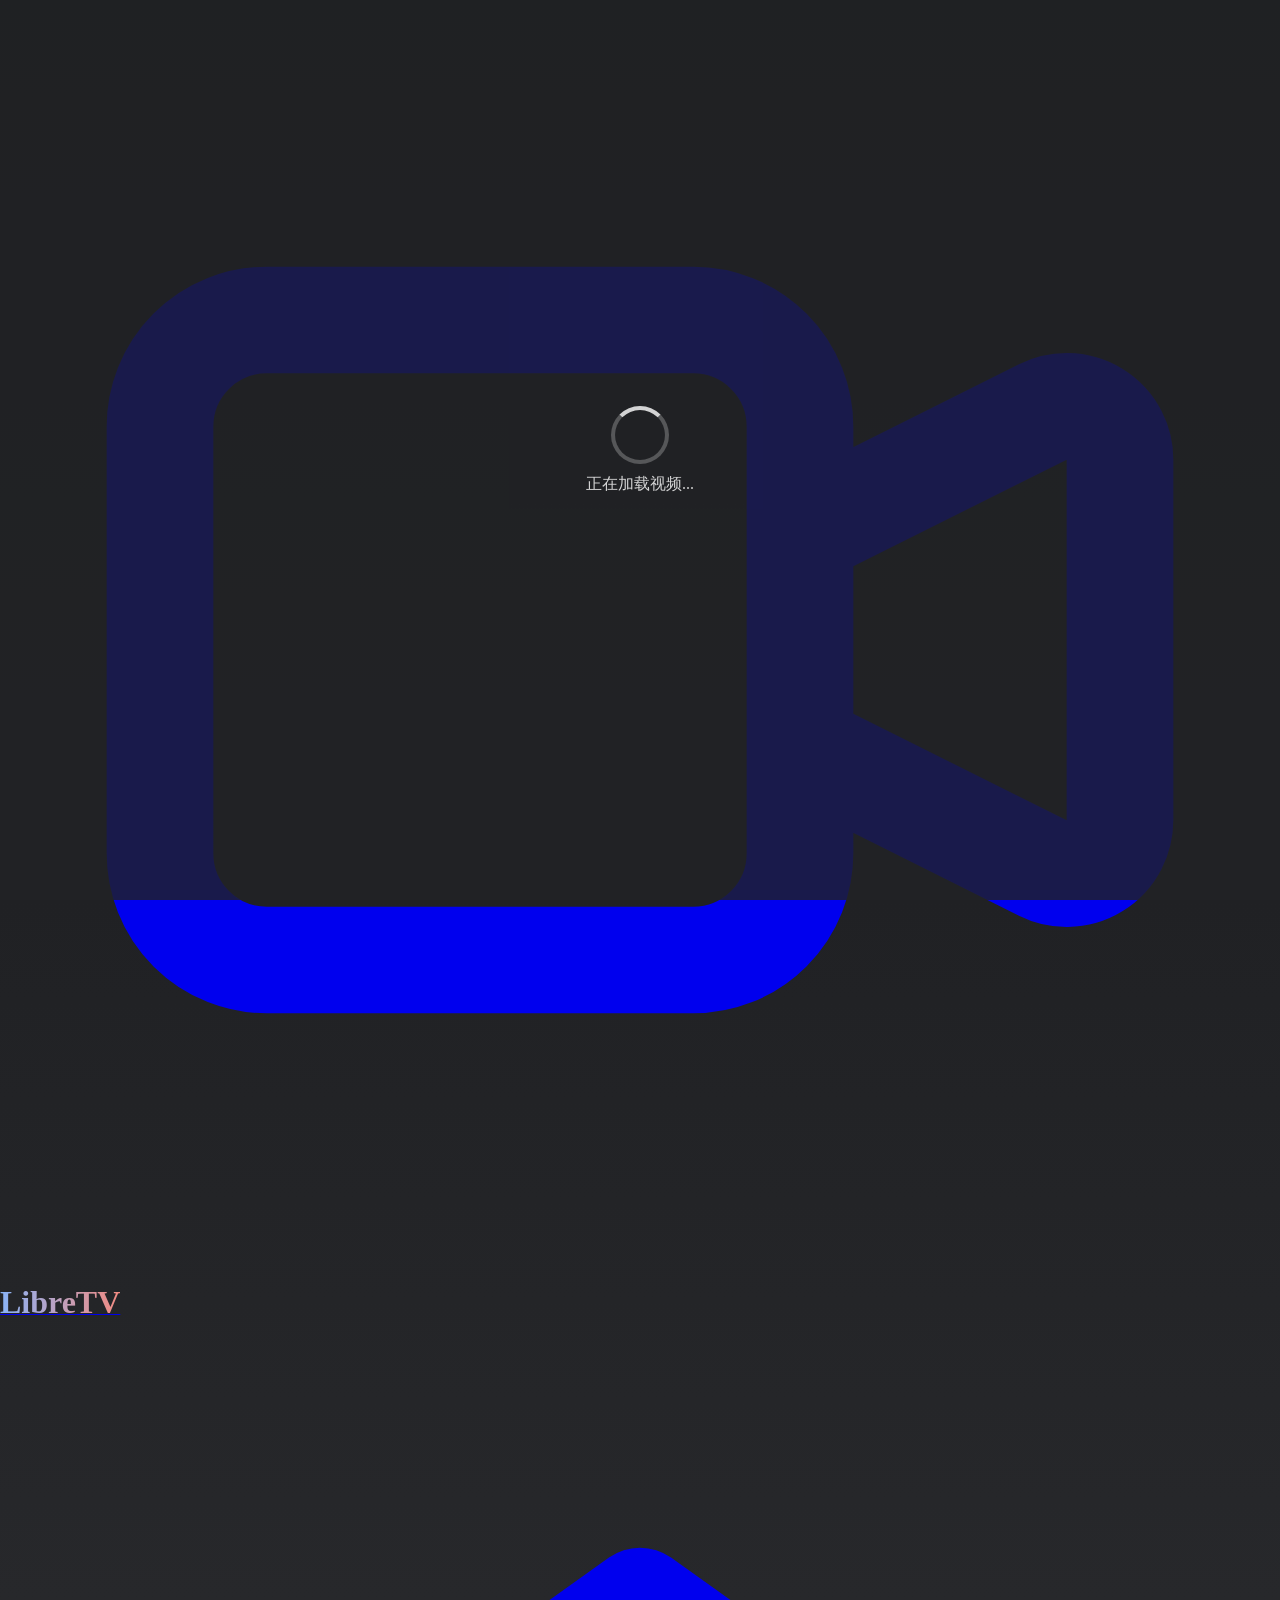
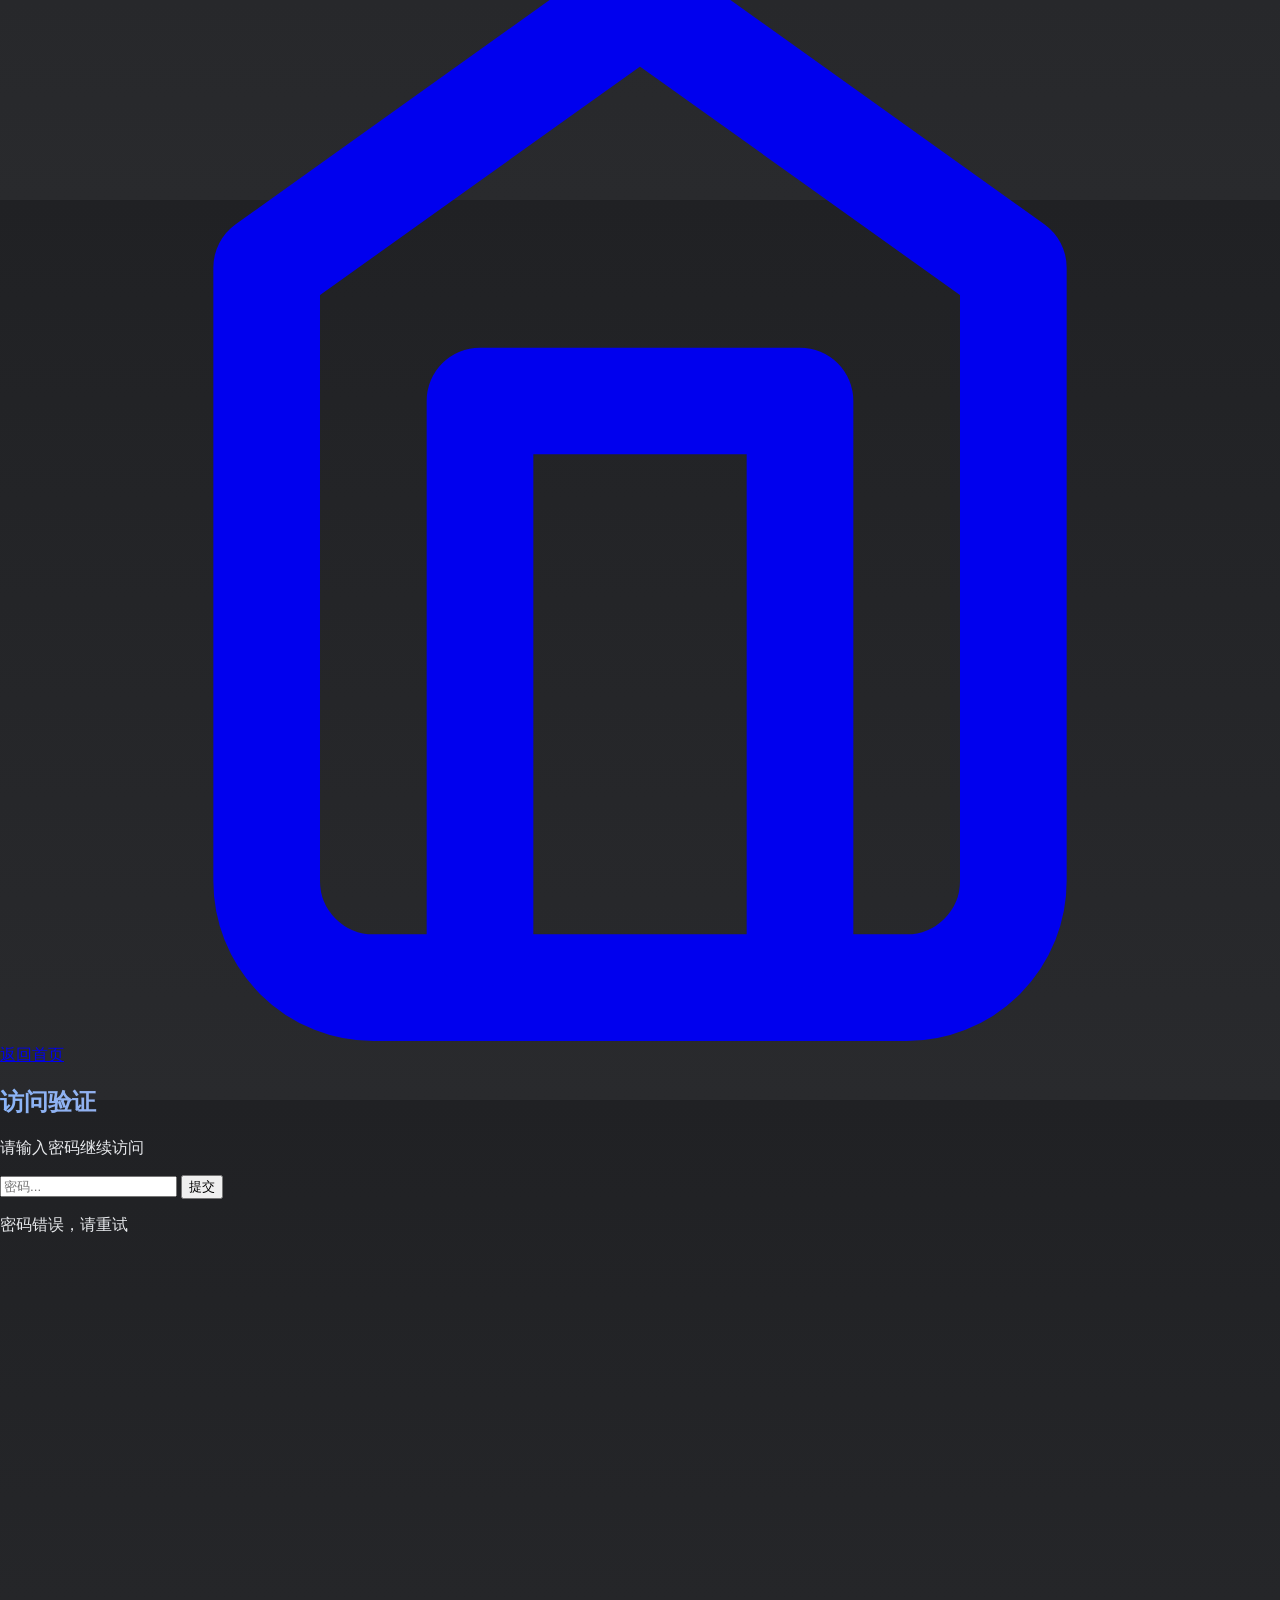
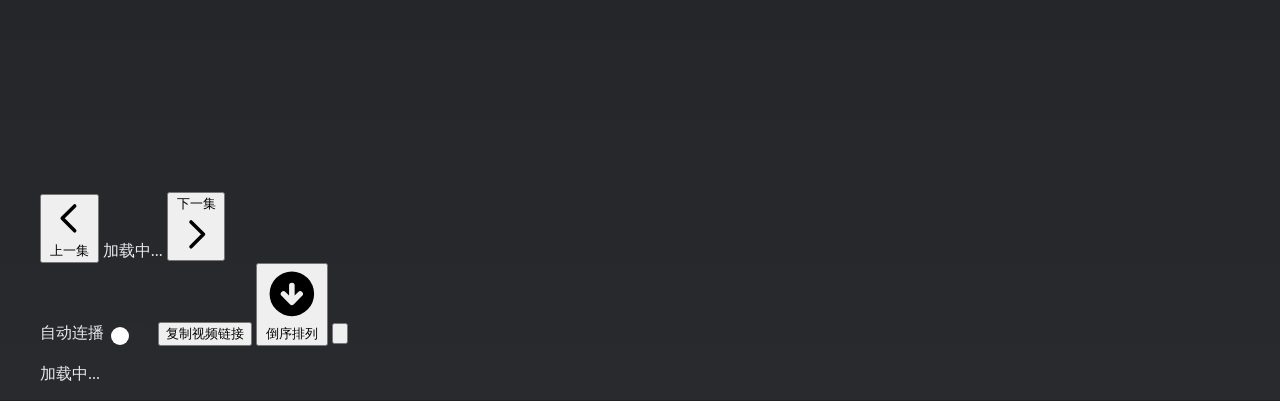
==== commit 14036c80: "merge: 合并 205250510" ====
--- a/player.html
+++ b/player.html
@@ -281,14 +281,19 @@
 
         <!-- 添加自动播放开关和排序按钮 -->
         <div class="player-container">
-            <div class="flex justify-end items-center mb-4 gap-2">
+            <div class="flex justify-end items-center gap-2">
                 <span class="text-gray-400 text-sm">自动连播</span>
                 <label class="switch">
                     <input type="checkbox" id="autoplayToggle">
                     <span class="slider"></span>
                 </label>
+                <button onclick="copyLinks()"
+                    class="px-4 py-1 bg-gradient-to-r from-indigo-500 via-purple-500 to-pink-500 hover:from-indigo-600 hover:via-purple-600 hover:to-pink-600 text-white text-xs font-semibold rounded-lg transition-all duration-300 transform items-center justify-center flex">
+                    <div class="h-5 w-0"></div>
+                    <span>复制视频链接</span>
+                </button>
                 <button onclick="toggleEpisodeOrder()"
-                    class="ml-4 px-4 py-2 bg-gradient-to-r from-indigo-500 via-purple-500 to-pink-500 text-white font-semibold rounded-full shadow-lg hover:shadow-xl transition-all duration-300 flex items-center justify-center space-x-2">
+                    class="px-4 py-1 bg-gradient-to-r from-indigo-500 via-purple-500 to-pink-500 hover:from-indigo-600 hover:via-purple-600 hover:to-pink-600 text-white text-xs font-semibold rounded-lg transition-all duration-300 transform items-center justify-center flex">
                     <svg xmlns="http://www.w3.org/2000/svg" class="h-5 w-5" id="orderIcon" viewBox="0 0 20 20"
                         fill="currentColor">
                         <path fill-rule="evenodd"
@@ -1142,6 +1147,18 @@
             }
         }
 
+        // 复制播放链接
+        function copyLinks() {
+            // 尝试从URL中获取参数
+            const urlParams = new URLSearchParams(window.location.search);
+            const linkUrl = urlParams.get('url') || '';
+            navigator.clipboard.writeText(linkUrl).then(() => {
+                showToast('视频链接已复制到剪贴板', 'success');
+            }).catch(err => {
+                showToast('复制失败，请检查浏览器权限', 'error');
+            });
+        }
+
         // 切换集数排序
         function toggleEpisodeOrder() {
             episodesReversed = !episodesReversed;
--- a/css/styles.css
+++ b/css/styles.css
@@ -368,7 +368,8 @@
     border-radius: 8px;
 }
 
-#modalContent button {
+#modalContent button,
+#episodesGrid button {
     background: rgba(138, 180, 248, 0.08);
     border: 1px solid rgba(138, 180, 248, 0.2);
     transition: all 0.2s ease;
@@ -376,7 +377,8 @@
     padding: 8px 16px;
 }
 
-#modalContent button:hover {
+#modalContent button:hover,
+#episodesGrid button:hover {
     background: rgba(138, 180, 248, 0.15);
     border-color: var(--primary-color);
     box-shadow: 0 1px 3px rgba(138, 180, 248, 0.3);
